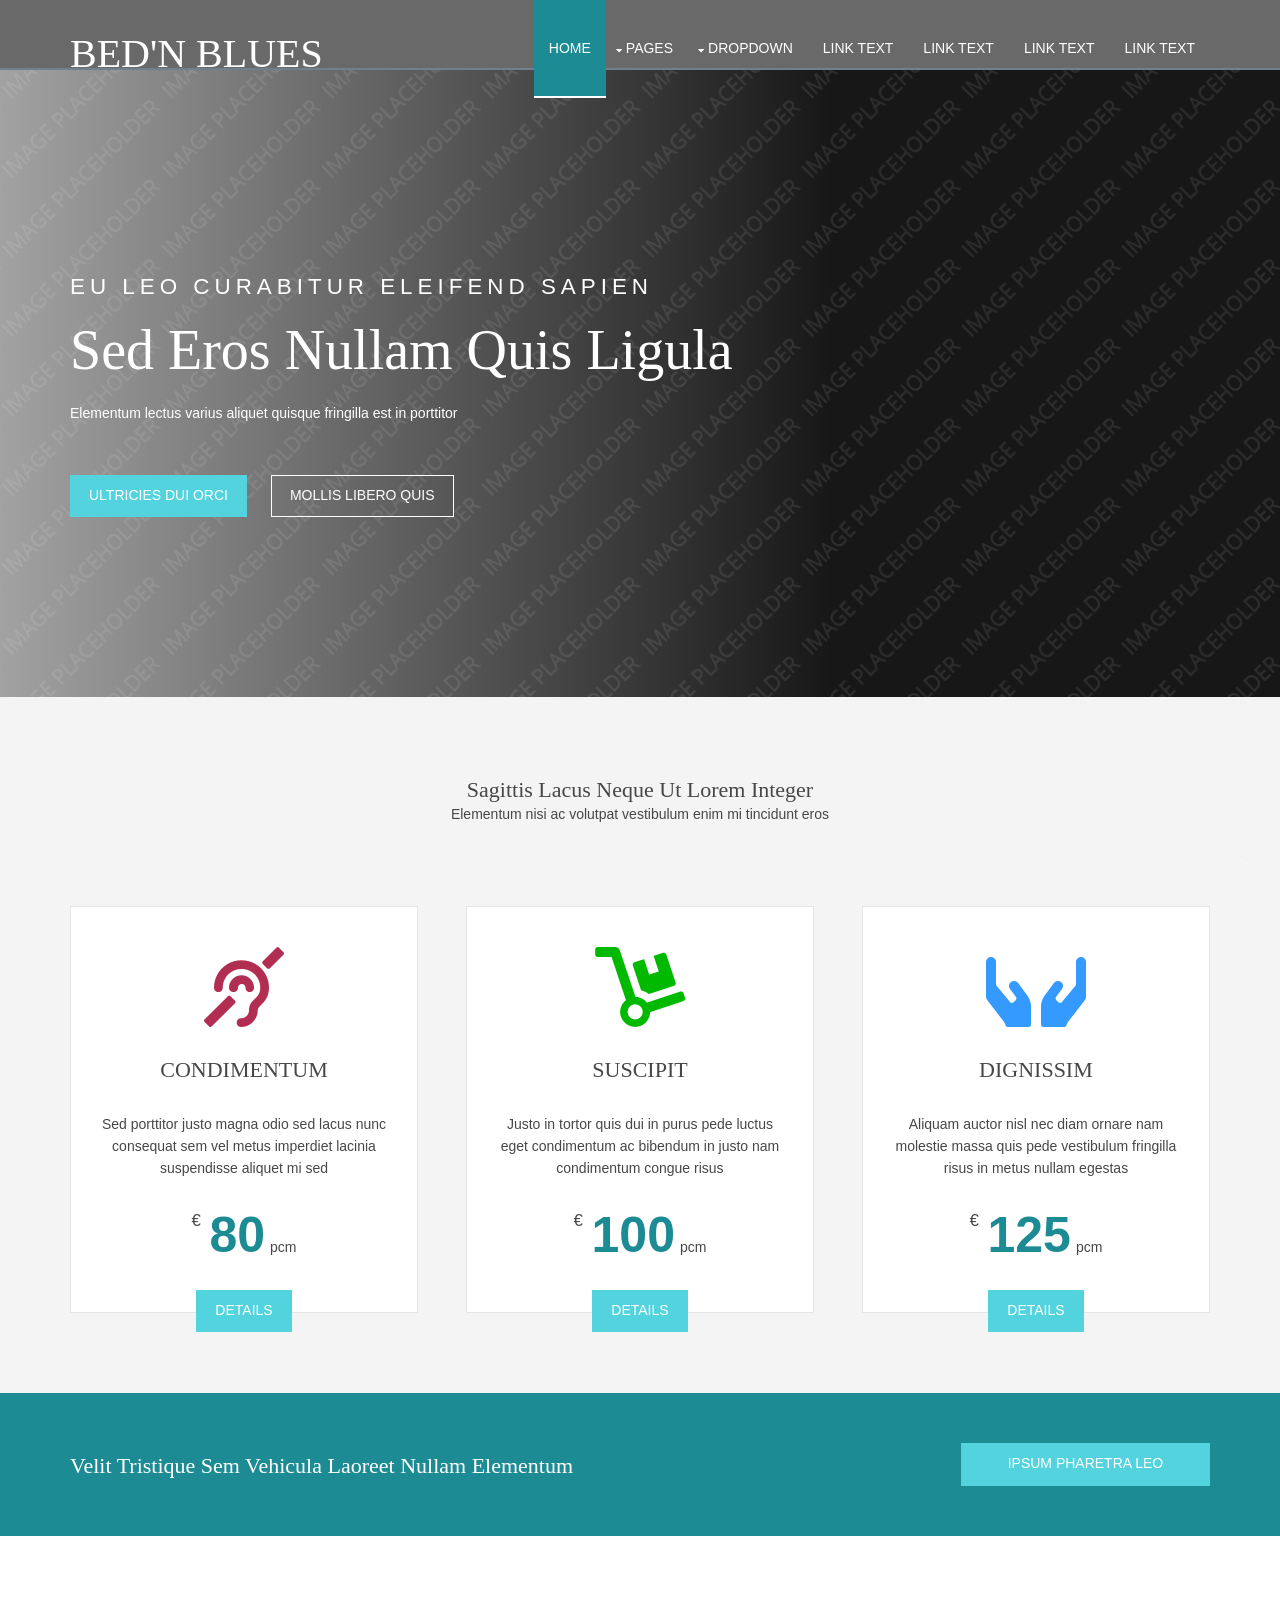
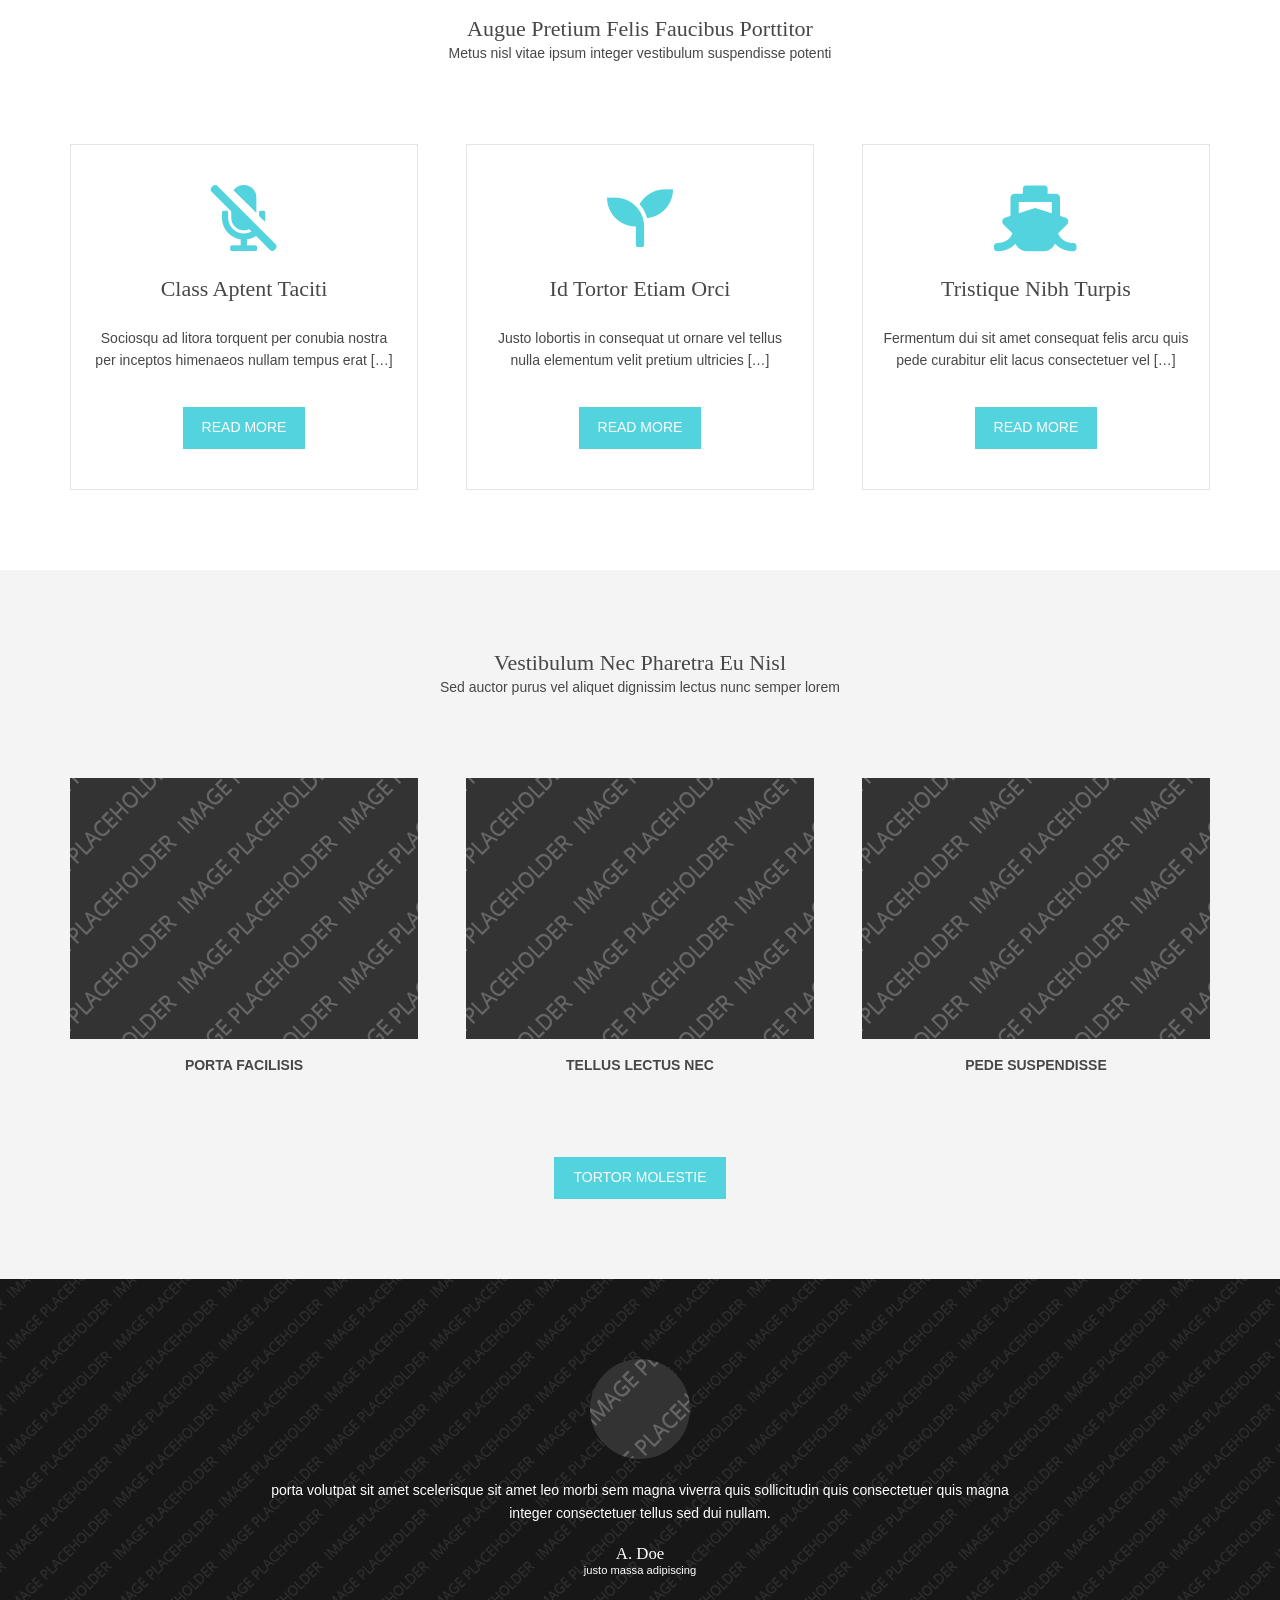
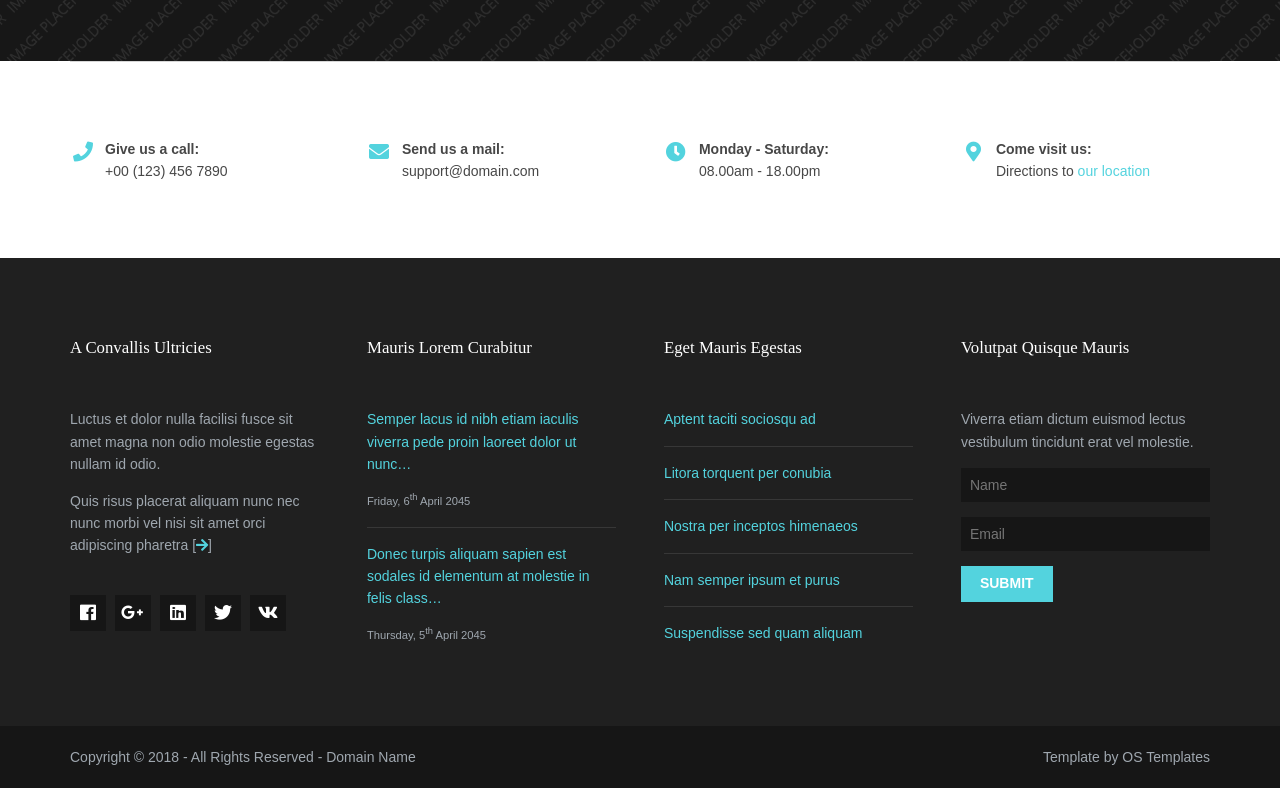
==== index.html @ 41de3b38 "website online zetten" ====
<!DOCTYPE html>
<!--
Template Name: Trealop
Author: <a href="https://www.os-templates.com/">OS Templates</a>
Author URI: https://www.os-templates.com/
Copyright: OS-Templates.com
Licence: Free to use under our free template licence terms
Licence URI: https://www.os-templates.com/template-terms
-->
<html lang="">
<!-- To declare your language - read more here: https://www.w3.org/International/questions/qa-html-language-declarations -->
<head>
<title>Bed'N Blues</title>
<meta charset="utf-8">
<meta name="viewport" content="width=device-width, initial-scale=1.0, maximum-scale=1.0, user-scalable=no">
<link href="layout/styles/layout.css" rel="stylesheet" type="text/css" media="all">
</head>
<body id="top">
  
  
<div class="wrapper row1">
  <header id="header" class="hoc clear">
    <div id="logo" class="fl_left"> 
      <!-- ################################################################################################ -->
      <h1><a href="index.html">Bed'N Blues</a></h1>
      <!-- ################################################################################################ -->
    </div>
    <nav id="mainav" class="fl_right"> 
      <!-- ################################################################################################ -->
      <ul class="clear">
        <li class="active"><a href="index.html">Home</a></li>
        <li><a class="drop" href="#">Pages</a>
          <ul>
            <li><a href="pages/gallery.html">Gallery</a></li>
            <li><a href="pages/full-width.html">Full Width</a></li>
            <li><a href="pages/sidebar-left.html">Sidebar Left</a></li>
            <li><a href="pages/sidebar-right.html">Sidebar Right</a></li>
            <li><a href="pages/basic-grid.html">Basic Grid</a></li>
            <li><a href="pages/font-icons.html">Font Icons</a></li>
          </ul>
        </li>
        <li><a class="drop" href="#">Dropdown</a>
          <ul>
            <li><a href="#">Level 2</a></li>
            <li><a class="drop" href="#">Level 2 + Drop</a>
              <ul>
                <li><a href="#">Level 3</a></li>
                <li><a href="#">Level 3</a></li>
                <li><a href="#">Level 3</a></li>
              </ul>
            </li>
            <li><a href="#">Level 2</a></li>
          </ul>
        </li>
        <li><a href="#">Link Text</a></li>
        <li><a href="#">Link Text</a></li>
        <li><a href="#">Link Text</a></li>
        <li><a href="#">Link Text</a></li>
      </ul>
      <!-- ################################################################################################ -->
    </nav>
  </header>
</div>
<!-- ################################################################################################ -->
<!-- ################################################################################################ -->
<!-- ################################################################################################ -->
<div class="wrapper bgded overlay gradient" style="background-image:url('images/demo/backgrounds/01.png');">
  <div id="pageintro" class="hoc clear"> 
    <!-- ################################################################################################ -->
    <article>
      <p>Eu leo curabitur eleifend sapien</p>
      <h3 class="heading">Sed eros nullam quis ligula</h3>
      <p>Elementum lectus varius aliquet quisque fringilla est in porttitor</p>
      <footer>
        <ul class="nospace inline pushright">
          <li><a class="btn" href="#">Ultricies dui orci</a></li>
          <li><a class="btn inverse" href="#">Mollis libero quis</a></li>
        </ul>
      </footer>
    </article>
    <!-- ################################################################################################ -->
  </div>
</div>
<!-- ################################################################################################ -->
<!-- ################################################################################################ -->
<!-- ################################################################################################ -->
<div class="wrapper row2">
  <section class="hoc container clear"> 
    <!-- ################################################################################################ -->
    <div class="sectiontitle">
      <h6 class="heading">Sagittis lacus neque ut lorem integer</h6>
      <p>Elementum nisi ac volutpat vestibulum enim mi tincidunt eros</p>
    </div>
    <ul class="nospace group prices">
      <li class="one_third">
        <article><i class="fas fa-deaf red"></i>
          <h6 class="heading">Condimentum</h6>
          <p>Sed porttitor justo magna odio sed lacus nunc consequat sem vel metus imperdiet lacinia suspendisse aliquet mi sed</p>
          <p><sup>&euro;</sup><strong>80</strong><em>pcm</em></p>
          <footer><a class="btn" href="#">Details</a></footer>
        </article>
      </li>
      <li class="one_third">
        <article><i class="fas fa-dolly green"></i>
          <h6 class="heading">Suscipit</h6>
          <p>Justo in tortor quis dui in purus pede luctus eget condimentum ac bibendum in justo nam condimentum congue risus</p>
          <p><sup>&euro;</sup><strong>100</strong><em>pcm</em></p>
          <footer><a class="btn" href="#">Details</a></footer>
        </article>
      </li>
      <li class="one_third">
        <article><i class="fas fa-hands blue"></i>
          <h6 class="heading">Dignissim</h6>
          <p>Aliquam auctor nisl nec diam ornare nam molestie massa quis pede vestibulum fringilla risus in metus nullam egestas</p>
          <p><sup>&euro;</sup><strong>125</strong><em>pcm</em></p>
          <footer><a class="btn" href="#">Details</a></footer>
        </article>
      </li>
    </ul>
    <!-- ################################################################################################ -->
  </section>
</div>
<!-- ################################################################################################ -->
<!-- ################################################################################################ -->
<!-- ################################################################################################ -->
<div class="wrapper coloured">
  <article class="hoc cta clear"> 
    <!-- ################################################################################################ -->
    <h6 class="three_quarter first">Velit tristique sem vehicula laoreet nullam elementum</h6>
    <footer class="one_quarter"><a class="btn" href="#">Ipsum pharetra leo</a></footer>
    <!-- ################################################################################################ -->
  </article>
</div>
<!-- ################################################################################################ -->
<!-- ################################################################################################ -->
<!-- ################################################################################################ -->
<div class="wrapper row3">
  <main class="hoc container clear"> 
    <!-- main body -->
    <!-- ################################################################################################ -->
    <section id="introblocks">
      <div class="sectiontitle">
        <h6 class="heading">Augue pretium felis faucibus porttitor</h6>
        <p>Metus nisl vitae ipsum integer vestibulum suspendisse potenti</p>
      </div>
      <ul class="nospace group">
        <li class="one_third first">
          <article><a href="#"><i class="fas fa-microphone-slash"></i></a>
            <h6 class="heading">Class aptent taciti</h6>
            <p>Sociosqu ad litora torquent per conubia nostra per inceptos himenaeos nullam tempus erat [&hellip;]</p>
            <footer><a class="btn" href="#">Read More</a></footer>
          </article>
        </li>
        <li class="one_third">
          <article><a href="#"><i class="fas fa-seedling"></i></a>
            <h6 class="heading">Id tortor etiam orci</h6>
            <p>Justo lobortis in consequat ut ornare vel tellus nulla elementum velit pretium ultricies [&hellip;]</p>
            <footer><a class="btn" href="#">Read More</a></footer>
          </article>
        </li>
        <li class="one_third">
          <article><a href="#"><i class="fas fa-ship"></i></a>
            <h6 class="heading">Tristique nibh turpis</h6>
            <p>Fermentum dui sit amet consequat felis arcu quis pede curabitur elit lacus consectetuer vel [&hellip;]</p>
            <footer><a class="btn" href="#">Read More</a></footer>
          </article>
        </li>
      </ul>
    </section>
    <!-- ################################################################################################ -->
    <!-- / main body -->
    <div class="clear"></div>
  </main>
</div>
<!-- ################################################################################################ -->
<!-- ################################################################################################ -->
<!-- ################################################################################################ -->
<div class="wrapper row2">
  <section id="latest" class="hoc container clear"> 
    <!-- ################################################################################################ -->
    <div class="sectiontitle">
      <h6 class="heading">Vestibulum nec pharetra eu nisl</h6>
      <p>Sed auctor purus vel aliquet dignissim lectus nunc semper lorem</p>
    </div>
    <ul class="nospace group">
      <li class="one_third">
        <figure><a class="imgover" href="#"><img src="images/demo/348x261.png" alt=""></a>
          <figcaption>Porta facilisis</figcaption>
        </figure>
      </li>
      <li class="one_third">
        <figure><a class="imgover" href="#"><img src="images/demo/348x261.png" alt=""></a>
          <figcaption>Tellus lectus nec</figcaption>
        </figure>
      </li>
      <li class="one_third">
        <figure><a class="imgover" href="#"><img src="images/demo/348x261.png" alt=""></a>
          <figcaption>Pede suspendisse</figcaption>
        </figure>
      </li>
    </ul>
    <footer class="block center"><a class="btn" href="#">Tortor molestie</a></footer>
    <!-- ################################################################################################ -->
  </section>
</div>
<!-- ################################################################################################ -->
<!-- ################################################################################################ -->
<!-- ################################################################################################ -->
<div class="wrapper bgded overlay" style="background-image:url('images/demo/backgrounds/01.png');">
  <div class="hoc container testimonial clear"> 
    <!-- ################################################################################################ -->
    <article><img src="images/demo/100x100.png" alt="">
      <blockquote>porta volutpat sit amet scelerisque sit amet leo morbi sem magna viverra quis sollicitudin quis consectetuer quis magna integer consectetuer tellus sed dui nullam.</blockquote>
      <h6 class="heading font-x1">A. Doe</h6>
      <em>justo massa adipiscing</em></article>
    <!-- ################################################################################################ -->
  </div>
</div>
<!-- ################################################################################################ -->
<!-- ################################################################################################ -->
<!-- ################################################################################################ -->
<div class="wrapper row3">
  <section id="cta" class="hoc container clear"> 
    <!-- ################################################################################################ -->
    <ul class="nospace clear">
      <li class="one_quarter first">
        <div class="block clear"><a href="#"><i class="fas fa-phone"></i></a> <span><strong>Give us a call:</strong> +00 (123) 456 7890</span></div>
      </li>
      <li class="one_quarter">
        <div class="block clear"><a href="#"><i class="fas fa-envelope"></i></a> <span><strong>Send us a mail:</strong> support@domain.com</span></div>
      </li>
      <li class="one_quarter">
        <div class="block clear"><a href="#"><i class="fas fa-clock"></i></a> <span><strong> Monday - Saturday:</strong> 08.00am - 18.00pm</span></div>
      </li>
      <li class="one_quarter">
        <div class="block clear"><a href="#"><i class="fas fa-map-marker-alt"></i></a> <span><strong>Come visit us:</strong> Directions to <a href="#">our location</a></span></div>
      </li>
    </ul>
    <!-- ################################################################################################ -->
  </section>
</div>
<!-- ################################################################################################ -->
<!-- ################################################################################################ -->
<!-- ################################################################################################ -->
<div class="wrapper row4">
  <footer id="footer" class="hoc clear"> 
    <!-- ################################################################################################ -->
    <div class="one_quarter first">
      <h6 class="heading">A convallis ultricies</h6>
      <p>Luctus et dolor nulla facilisi fusce sit amet magna non odio molestie egestas nullam id odio.</p>
      <p class="btmspace-30">Quis risus placerat aliquam nunc nec nunc morbi vel nisi sit amet orci adipiscing pharetra [<a href="#"><i class="fas fa-arrow-right"></i></a>]</p>
      <ul class="faico clear">
        <li><a class="faicon-facebook" href="#"><i class="fab fa-facebook"></i></a></li>
        <li><a class="faicon-google-plus" href="#"><i class="fab fa-google-plus-g"></i></a></li>
        <li><a class="faicon-linkedin" href="#"><i class="fab fa-linkedin"></i></a></li>
        <li><a class="faicon-twitter" href="#"><i class="fab fa-twitter"></i></a></li>
        <li><a class="faicon-vk" href="#"><i class="fab fa-vk"></i></a></li>
      </ul>
    </div>
    <div class="one_quarter">
      <h6 class="heading">Mauris lorem curabitur</h6>
      <ul class="nospace linklist">
        <li>
          <article>
            <p class="nospace btmspace-10"><a href="#">Semper lacus id nibh etiam iaculis viverra pede proin laoreet dolor ut nunc&hellip;</a></p>
            <time class="block font-xs" datetime="2045-04-06">Friday, 6<sup>th</sup> April 2045</time>
          </article>
        </li>
        <li>
          <article>
            <p class="nospace btmspace-10"><a href="#">Donec turpis aliquam sapien est sodales id elementum at molestie in felis class&hellip;</a></p>
            <time class="block font-xs" datetime="2045-04-05">Thursday, 5<sup>th</sup> April 2045</time>
          </article>
        </li>
      </ul>
    </div>
    <div class="one_quarter">
      <h6 class="heading">Eget mauris egestas</h6>
      <ul class="nospace linklist">
        <li><a href="#">Aptent taciti sociosqu ad</a></li>
        <li><a href="#">Litora torquent per conubia</a></li>
        <li><a href="#">Nostra per inceptos himenaeos</a></li>
        <li><a href="#">Nam semper ipsum et purus</a></li>
        <li><a href="#">Suspendisse sed quam aliquam</a></li>
      </ul>
    </div>
    <div class="one_quarter">
      <h6 class="heading">Volutpat quisque mauris</h6>
      <p class="nospace btmspace-15">Viverra etiam dictum euismod lectus vestibulum tincidunt erat vel molestie.</p>
      <form method="post" action="#">
        <fieldset>
          <legend>Newsletter:</legend>
          <input class="btmspace-15" type="text" value="" placeholder="Name">
          <input class="btmspace-15" type="text" value="" placeholder="Email">
          <button type="submit" value="submit">Submit</button>
        </fieldset>
      </form>
    </div>
    <!-- ################################################################################################ -->
  </footer>
</div>
<!-- ################################################################################################ -->
<!-- ################################################################################################ -->
<!-- ################################################################################################ -->
<div class="wrapper row5">
  <div id="copyright" class="hoc clear"> 
    <!-- ################################################################################################ -->
    <p class="fl_left">Copyright &copy; 2018 - All Rights Reserved - <a href="#">Domain Name</a></p>
    <p class="fl_right">Template by <a target="_blank" href="https://www.os-templates.com/" title="Free Website Templates">OS Templates</a></p>
    <!-- ################################################################################################ -->
  </div>
</div>
<!-- ################################################################################################ -->
<!-- ################################################################################################ -->
<!-- ################################################################################################ -->
<a id="backtotop" href="#top"><i class="fas fa-chevron-up"></i></a>
<!-- JAVASCRIPTS -->
<script src="layout/scripts/jquery.min.js"></script>
<script src="layout/scripts/jquery.backtotop.js"></script>
<script src="layout/scripts/jquery.mobilemenu.js"></script>
</body>
</html>
---- layout/styles/layout.css ----
@charset "utf-8";
/*
Template Name: Trealop
Author: <a href="https://www.os-templates.com/">OS Templates</a>
Author URI: https://www.os-templates.com/
Copyright: OS-Templates.com
Licence: Free to use under our free template licence terms
Licence URI: https://www.os-templates.com/template-terms
File: Layout CSS
*/

@import url("fontawesome-free/css/fontawesome-all.min.css");
@import url("framework.css");

/* Rows
--------------------------------------------------------------------------------------------------------------- */
.row0, .row0 a{}
.row1{border-bottom:2px solid;
height: 70px;
background-color: sienna;
}

.row2, .row2 a{}
.row3, .row3 a{}
.row4, .row4 a{}
.row5, .row5 a{}


/* Top Bar
--------------------------------------------------------------------------------------------------------------- */
#topbar{padding:15px 0; text-transform:uppercase;}

#topbar ul li{display:inline-block; margin-right:15px;}
#topbar ul li:last-child{margin-right:0; padding-right:0; border-right:none;}
#topbar i{line-height:normal;}

/* Search Form */
#topbar #searchform{position:relative; line-height:1; z-index:9999;}
#topbar #searchform::after{display:block; height:18px; line-height:18px; padding:0; font-family:"Font Awesome\ 5 Free"; font-weight:900; content:"\f002"/* fa-search */;}
#topbar #searchform:hover::after, #topbar #searchform button{cursor:pointer;}
#topbar #searchform > div{position:absolute; top:18px; right:0; width:280px; visibility:hidden; opacity:0/* Required for transition effect */;}
#topbar #searchform:hover > div{visibility:visible; opacity:1/* Required for transition effect */;}
#topbar #searchform form{display:block; position:relative;}
#topbar #searchform form *{border:none;}
#topbar #searchform input{display:block; width:100%; height:36px; padding:8px 40px 8px 10px; font-size:1rem;}
#topbar #searchform ::placeholder{text-transform:capitalize;}
#topbar #searchform button{display:block; position:absolute; top:3px; right:2px; height:30px; font-size:16px; line-height:1;}


/* Header
--------------------------------------------------------------------------------------------------------------- */
#header{}

#header #logo{margin:30px 0 0 0;}
#header #logo h1{margin:0; padding:0; font-size:40px; text-transform:uppercase;}


/* Page Intro
--------------------------------------------------------------------------------------------------------------- */
#pageintro{padding:180px 0;}

#pageintro article{display:inline-block; max-width:75%;}
#pageintro .heading{margin-bottom:20px; font-size:4rem;}
#pageintro p:first-of-type{margin:0 0 20px 0; text-transform:uppercase; font-size:1.6rem; letter-spacing:5px;}
#pageintro footer{margin-top:50px;}


/* Content Area
--------------------------------------------------------------------------------------------------------------- */
.container{padding:80px 0;}

/* Content */
.container .content{}

.sectiontitle{display:block; max-width:55%; margin:0 auto 80px; text-align:center;}
.sectiontitle *{margin:0;}

/* Prices */
.prices{}
.prices li{margin-bottom:50px;}/* Default 30px, but must compensate for the 20px negative footer margin */
.prices li:nth-last-child(-n+3){margin-bottom:0;}/* Removes bottom margin from the last three items - margin is restored in the media queries when items stack */
.prices li:nth-child(3n+1){margin-left:0; clear:left;}/* Removes the need to add class="first" */
.prices li article{display:block; position:relative; padding:40px 25px; border:1px solid; text-align:center;}/* Uses the one_third width in pixels */
.prices li article *{margin:0 0 30px 0;}
.prices li article i{display:inline-block; font-size:80px;}
.prices li article .heading{text-transform:uppercase;}
.prices li article p{}
.prices li article p:last-of-type{display:inline-block; position:relative; padding-left:18px; font-weight:400;}
.prices li article p:last-of-type *{margin:0; line-height:1;}
.prices li article p:last-of-type sup{position:absolute; top:3px; left:0; font-size:1.2rem;}
.prices li article p:last-of-type strong{margin-right:5px; font-size:50px;}
.prices li article p:last-of-type em{font-style:normal;}
.prices li article footer{margin:0 0 -60px 0; padding:0;}
.prices li article footer a{margin-bottom:0;}

/* Testimonial */
.testimonial{}
.testimonial article{max-width:65%; margin:0 auto; text-align:center;}
.testimonial article *{margin:0; padding:0;}
.testimonial article img{margin-bottom:20px; border-radius:50%;}
.testimonial article blockquote{margin-bottom:20px;}
.testimonial article .heading{}
.testimonial article em{display:block; margin-top:-5px; font-size:.8rem; font-style:normal;}

/* Comments */
#comments ul{margin:0 0 40px 0; padding:0; list-style:none;}
#comments li{margin:0 0 10px 0; padding:15px;}
#comments .avatar{float:right; margin:0 0 10px 10px; padding:3px; border:1px solid;}
#comments address{font-weight:bold;}
#comments time{font-size:smaller;}
#comments .comcont{display:block; margin:0; padding:0;}
#comments .comcont p{margin:10px 5px 10px 0; padding:0;}

#comments form{display:block; width:100%;}
#comments input, #comments textarea{width:100%; padding:10px; border:1px solid;}
#comments textarea{overflow:auto;}
#comments div{margin-bottom:15px;}
#comments input[type="submit"], #comments input[type="reset"]{display:inline-block; width:auto; min-width:150px; margin:0; padding:8px 5px; cursor:pointer;}

/* Sidebar */
.container .sidebar{}

.sidebar .sdb_holder{margin-bottom:50px;}
.sidebar .sdb_holder:last-child{margin-bottom:0;}


/* Click to Action
--------------------------------------------------------------------------------------------------------------- */
.cta{padding:50px 0;}
.cta > :first-child{margin-top:10px;}
.cta > :last-child{margin-bottom:0;}/* Used when elements stack in smaller viewports */

.cta footer{text-align:center;}
.cta footer a{display:block;}


/* Introblocks
--------------------------------------------------------------------------------------------------------------- */
#introblocks{}

#introblocks > li:last-child{margin-bottom:0;}/* Used when elements stack in small viewports */
#introblocks article{display:block; padding:40px 20px; border:1px solid; text-align:center;}
#introblocks article *{margin:0 0 25px 0;}
#introblocks article .btn{margin:10px 0 0 0;}
#introblocks article > :last-child{margin-bottom:0;}
#introblocks article i{display:inline-block; font-size:66px;}


/* Latest
--------------------------------------------------------------------------------------------------------------- */
#latest{}

#latest ul{margin-bottom:80px;}
#latest ul li{margin-bottom:30px;}
#latest ul li:nth-last-child(-n+3){margin-bottom:0;}/* Removes bottom margin from the last three items - margin is restored in the media queries when items stack */
#latest ul li:nth-child(3n+1){margin-left:0; clear:left;}/* Removes the need to add class="first" */
#latest ul li figure{position:relative; max-width:348px;}/* Uses the one_third width in pixels */
#latest ul li figure figcaption{display:block; text-align:center; padding:15px 0 0 0; font-weight:700; text-transform:uppercase;}
#latest ul li figure figcaption *{margin:0;}


/* CTA - Click to Action
--------------------------------------------------------------------------------------------------------------- */
#cta{border-top:1px solid;}

#cta ul{}
#cta ul li{}
#cta ul li div{position:relative; min-height:30px; padding:0 0 0 35px; line-height:1;}
#cta ul li div i{position:absolute; top:0; left:0; width:25px; height:23px; font-size:20px; text-align:center;}
#cta ul li div span{display:block;}
#cta ul li div strong{display:block; margin:0 0 8px 0;}


/* Footer
--------------------------------------------------------------------------------------------------------------- */
#footer{padding:80px 0;}

#footer .heading{margin-bottom:50px; font-size:1.2rem;}

#footer .linklist li{display:block; margin-bottom:15px; padding:0 0 15px 0; border-bottom:1px solid;}
#footer .linklist li:last-child{margin:0; padding:0; border:none;}
#footer .linklist li::before, #footer .linklist li::after{display:table; content:"";}
#footer .linklist li, #footer .linklist li::after{clear:both;}

#footer input, #footer button{border:1px solid;}
#footer input{display:block; width:100%; padding:8px;}
#footer button{padding:8px 18px 10px; text-transform:uppercase; font-weight:700; cursor:pointer;}

/* Copyright
--------------------------------------------------------------------------------------------------------------- */
#copyright{padding:20px 0;}
#copyright *{margin:0; padding:0;}


/* Transition Fade
This gives a smooth transition to "ALL" elements used in the layout - other than the navigation form used in mobile devices
If you don't want it to fade all elements, you have to list the ones you want to be faded individually
Delete it completely to stop fading
--------------------------------------------------------------------------------------------------------------- */
*, *::before, *::after{transition:all .3s ease-in-out;}
#mainav form *{transition:none !important;}


/* ------------------------------------------------------------------------------------------------------------ */
/* ------------------------------------------------------------------------------------------------------------ */
/* ------------------------------------------------------------------------------------------------------------ */
/* ------------------------------------------------------------------------------------------------------------ */
/* ------------------------------------------------------------------------------------------------------------ */


/* Navigation
--------------------------------------------------------------------------------------------------------------- */
nav ul, nav ol{margin:0; padding:0; list-style:none;}

#mainav, #breadcrumb, .sidebar nav{line-height:normal;}
#mainav .drop::after, #mainav li li .drop::after, #breadcrumb li a::after, .sidebar nav a::after{position:absolute; font-family:"Font Awesome\ 5 Free"; font-weight:900; font-size:10px; line-height:10px;}

/* Top Navigation */
#mainav{position:relative; margin-bottom:-2px; z-index:999;}
#mainav ul{text-transform:uppercase;}
#mainav ul ul{position:absolute; width:180px; text-transform:none;}
#mainav ul ul ul{left:180px; top:0;}
#mainav li{display:block; position:relative; float:left; margin:0; padding:0;}
#mainav li:last-child{margin-right:0;}
#mainav li li{width:100%; margin:0;}
#mainav li a{display:block; padding:40px 15px; border-bottom:2px solid;}
#mainav li li a{border-width:0 0 1px 0;}
#mainav .drop{padding-left:20px;}
#mainav li li a, #mainav li li .drop{display:block; margin:0; padding:10px 15px;}
#mainav .drop::after, #mainav li li .drop::after{content:"\f0d7";}
#mainav .drop::after{top:45px; left:10px;}
#mainav li li .drop::after{top:15px; left:5px;}
#mainav ul ul{visibility:hidden; opacity:0;}
#mainav ul li:hover > ul{visibility:visible; opacity:1;}

#mainav form{display:none; width:100%; margin:0; padding:0;}
#mainav form select, #mainav form select option{display:block; cursor:pointer; outline:none;}
#mainav form select{width:100%; padding:5px; border:none;}
#mainav form select option{margin:5px; padding:0; border:none;}

/* Breadcrumb */
#breadcrumb{padding:150px 0 30px;}
#breadcrumb ul{margin:0; padding:0; list-style:none; text-transform:uppercase;}
#breadcrumb li{display:inline-block; margin:0 6px 0 0; padding:0;}
#breadcrumb li a{display:block; position:relative; margin:0; padding:0 12px 0 0; font-size:12px;}
#breadcrumb li a::after{top:4px; right:0; content:"\f0da";}
#breadcrumb li:last-child a{margin:0; padding:0;}
#breadcrumb li:last-child a::after{display:none;}
#breadcrumb .heading{margin:0; font-size:2rem;}

/* Sidebar Navigation */
.sidebar nav{display:block; width:100%;}
.sidebar nav li{margin:0 0 3px 0; padding:0;}
.sidebar nav a{display:block; position:relative; margin:0; padding:5px 10px 5px 15px; text-decoration:none; border:solid; border-width:0 0 1px 0;}
.sidebar nav a::after{top:10px; left:5px; content:"\f0da";}
.sidebar nav ul ul a{padding-left:35px;}
.sidebar nav ul ul a::after{left:25px;}
.sidebar nav ul ul ul a{padding-left:55px;}
.sidebar nav ul ul ul a::after{left:45px;}

/* Pagination */
.pagination{display:block; width:100%; text-align:center; clear:both;}
.pagination li{display:inline-block; margin:0 2px 0 0;}
.pagination li:last-child{margin-right:0;}
.pagination a, .pagination strong{display:block; padding:8px 11px; border:1px solid; background-clip:padding-box; font-weight:normal;}

/* Back to Top */
#backtotop{z-index:999; display:inline-block; position:fixed; visibility:hidden; bottom:20px; right:20px; width:36px; height:36px; line-height:36px; font-size:16px; text-align:center; opacity:.2;}
#backtotop i{display:block; width:100%; height:100%; line-height:inherit;}
#backtotop.visible{visibility:visible; opacity:.5;}
#backtotop:hover{opacity:1;}


/* Tables
--------------------------------------------------------------------------------------------------------------- */
table, th, td{border:1px solid; border-collapse:collapse; vertical-align:top;}
table, th{table-layout:auto;}
table{width:100%; margin-bottom:15px;}
th, td{padding:5px 8px;}
td{border-width:0 1px;}


/* Gallery
--------------------------------------------------------------------------------------------------------------- */
#gallery{display:block; width:100%; margin-bottom:50px;}
#gallery figure figcaption{display:block; width:100%; clear:both;}
#gallery li{margin-bottom:30px;}


/* Font Awesome Social Icons
--------------------------------------------------------------------------------------------------------------- */
.faico{margin:0; padding:0; list-style:none;}
.faico li{display:inline-block; margin:8px 5px 0 0; padding:0; line-height:normal;}
.faico li:last-child{margin-right:0;}
.faico a{display:inline-block; width:36px; height:36px; line-height:36px; font-size:18px; text-align:center;}

.faico a{color:#FFFFFF; background-color:#161616;}
.faico a:hover{}

.faicon-dribble:hover{background-color:#EA4C89;}
.faicon-facebook:hover{background-color:#3B5998;}
.faicon-google-plus:hover{background-color:#DB4A39;}
.faicon-linkedin:hover{background-color:#0E76A8;}
.faicon-twitter:hover{background-color:#00ACEE;}
.faicon-vk:hover{background-color:#4E658E;}


/* ------------------------------------------------------------------------------------------------------------ */
/* ------------------------------------------------------------------------------------------------------------ */
/* ------------------------------------------------------------------------------------------------------------ */
/* ------------------------------------------------------------------------------------------------------------ */
/* ------------------------------------------------------------------------------------------------------------ */


/* Colours
--------------------------------------------------------------------------------------------------------------- */
body{color:#474747; background-color:#FFFFFF;}
a{color:#53D3DE;}
a:active, a:focus{background:transparent;}/* IE10 + 11 Bugfix - prevents grey background */
hr, .borderedbox{border-color:#D7D7D7;}
label span{color:#FF0000; background-color:inherit;}
input:focus, textarea:focus, *:required:focus{border-color:#53D3DE;}

.overlay{color:#FFFFFF; background-color:inherit;}
.overlay::after{color:inherit; background-color:rgba(0,0,0,.55);}
.overlay.gradient::before{background:linear-gradient(90deg,rgba(255,255,255,.6) 0%,transparent 100%);}
.overlay.light{color:#474747;}
.overlay.light::after{background-color:rgba(255,255,255,.7);}

.btn, .btn.inverse:hover{color:#FFFFFF; background-color:#53D3DE; border-color:#53D3DE;}
.btn:hover, .btn.inverse{color:inherit; background-color:transparent; border-color:inherit;}

.imgover:hover::before{background:rgba(255,255,255,.7);}
.imgover, .imgover:hover::after{color:#53D3DE;}


/* Rows */
.row0{color:#474747; background-color:#F4F4F4;}
.row1{color:#FFFFFF; background-color:dimgrey; border-color:slategray;}
.row2{color:#474747; background-color:#F4F4F4;}
.row3{color:#474747; background-color:#FFFFFF;}
.row4{color:#9FA7AF; background-color:#202020;}
.row5, .row5 a{color:#9FA7AF; background-color:#161616;}

.coloured{color:#FFFFFF; background-color:#1D8B94;}


/* Top Bar */
#topbar #searchform{color:#53D3DE;}
#topbar #searchform:hover{}
#topbar #searchform input{color:#FFFFFF; background:#1D8B94;}
#topbar #searchform button{color:#FFFFFF; background:transparent;}


/* Header */
#header #logo h1 a{color:inherit;}


/* Page Intro */
#pageintro{color:#FFFFFF;}


/* Content Area */
.prices li article{background-color:#FFFFFF; border-color:rgba(0,0,0,.1);}
.prices li article:hover, .prices li article:hover .btn, .prices .btn:hover{color:inherit; background-color:#FFFFFF; border-color:#53D3DE;}
.prices li article p:last-of-type strong{color:#1D8B94;}

.red{color:#B12E52;}
.green{color:#00B900}
.blue{color:#359AFF}


/* Introblocks */
#introblocks article{border-color:rgba(0,0,0,.1);}
#introblocks article:hover{background-color:rgba(0,0,0,.02); border-color:#53D3DE;}


/* CTA - Click to Action */
#cta{border-color:#D7D7D7;}


/* Footer */
#footer .heading{color:#FFFFFF;}
#footer hr, #footer .borderedbox, #footer .linklist li{border-color:rgba(255,255,255,.1);}

#footer input, #footer button{border-color:transparent;}
#footer input{color:#9FA7AF; background-color:#161616;}
#footer input:focus{border-color:#53D3DE;}
#footer button{color:#FFFFFF; background-color:#53D3DE;}


/* Navigation */
#mainav{}
#mainav li a{color:inherit; border-color:transparent;}
#mainav .active a, #mainav a:hover, #mainav li:hover > a{color:#FFFFFF; background-color:#1D8B94; border-color:#FFFFFF;}
#mainav li li a, #mainav .active li a{color:#FFFFFF; background-color:rgba(83,211,222,.5);/* #53D3DE */ border-color:rgba(0,0,0,.6);}
#mainav li li:hover > a, #mainav .active .active > a{color:#FFFFFF; background-color:#1D8B94; border-color:rgba(0,0,0,.6);}
#mainav form select{color:#474747; background-color:#FFFFFF;}

#breadcrumb a{color:inherit; background-color:inherit;}
#breadcrumb li:last-child a{color:#53D3DE;}

.container .sidebar nav a{color:inherit; border-color:#D7D7D7;}
.container .sidebar nav a:hover{color:#53D3DE;}

.pagination a, .pagination strong{border-color:#D7D7D7;}
.pagination .current *{color:#FFFFFF; background-color:#53D3DE;}

#backtotop{color:#FFFFFF; background-color:#53D3DE;}


/* Tables + Comments */
table, th, td, #comments .avatar, #comments input, #comments textarea{border-color:#D7D7D7;}
#comments input:focus, #comments textarea:focus, #comments *:required:focus{border-color:#53D3DE;}
th{color:#FFFFFF; background-color:#373737;}
tr, #comments li, #comments input[type="submit"], #comments input[type="reset"]{color:inherit; background-color:#FBFBFB;}
tr:nth-child(even), #comments li:nth-child(even){color:inherit; background-color:#F7F7F7;}
table a, #comments a{background-color:inherit;}


/* ------------------------------------------------------------------------------------------------------------ */
/* ------------------------------------------------------------------------------------------------------------ */
/* ------------------------------------------------------------------------------------------------------------ */
/* ------------------------------------------------------------------------------------------------------------ */
/* ------------------------------------------------------------------------------------------------------------ */


/* Media Queries
--------------------------------------------------------------------------------------------------------------- */
@-ms-viewport{width:device-width;}


/* Max Wrapper Width - Laptop, Desktop etc.
--------------------------------------------------------------------------------------------------------------- */
@media screen and (min-width:1140px){
	.hoc{max-width:1140px;}
}

@media screen and (min-width:978px) and (max-width:1140px){
	.hoc{max-width:95%;}
}


/* Mobile Devices
--------------------------------------------------------------------------------------------------------------- */
@media screen and (max-width:978px){
	.hoc{max-width:90%;}

	#topbar{}

	#header{padding:30px 0;}
	#header #logo{margin-top:0;}

	#mainav{}
	#mainav ul{display:none;}
	#mainav form{display:block; margin-top:8px;}

	#breadcrumb{}

	.container{}
	#comments input[type="reset"]{margin-top:10px;}
	.pagination li{display:inline-block; margin:0 5px 5px 0;}

	#footer{}

	#copyright{}
	#copyright p:first-of-type{margin-bottom:10px;}
}

@media screen and (max-width:750px){
	.imgl, .imgr{display:inline-block; float:none; margin:0 0 10px 0;}
	.fl_left, .fl_right{display:block; float:none;}
	.group .group > *:last-child, .clear .clear > *:last-child, .clear .group > *:last-child, .group .clear > *:last-child{margin-bottom:0;}/* Experimental - Needs more testing in different situations, stops double margin when stacking */
	.one_half, .one_third, .two_third, .one_quarter, .two_quarter, .three_quarter{display:block; float:none; width:auto; margin:0 0 30px 0; padding:0;}

	#topbar{}
	#topbar #searchform{display:none;}

	#header{text-align:center;}
	#header #logo{margin:0 0 15px 0;}

	#pageintro article{max-width:none;}
	#pageintro .heading{font-size:2rem;}
	#pageintro p:first-of-type{font-size:1rem;}

	.sectiontitle, .testimonial article{max-width:none;}
	.testimonial article{text-align:left;}

	.cta > :first-child{margin-top:0; text-align:center;}
	.cta footer a{display:inline-block;}

	.prices li:nth-last-child(-n+3){margin-bottom:50px;}
	#latest ul li:nth-last-child(-n+3){margin-bottom:30px;}

	#footer{padding-bottom:50px;}/* Not required, just looks a little better */
}


/* Other
--------------------------------------------------------------------------------------------------------------- */
@media screen and (max-width:650px){
	.scrollable{display:block; width:100%; margin:0 0 30px 0; padding:0 0 15px 0; overflow:auto; overflow-x:scroll;}
	.scrollable table{margin:0; padding:0; white-space:nowrap;}

	.inline li{display:block; margin-bottom:10px;}
	.pushright li{margin-right:0;}

	.font-x2{font-size:1.4rem;}
	.font-x3{font-size:1.6rem;}
}
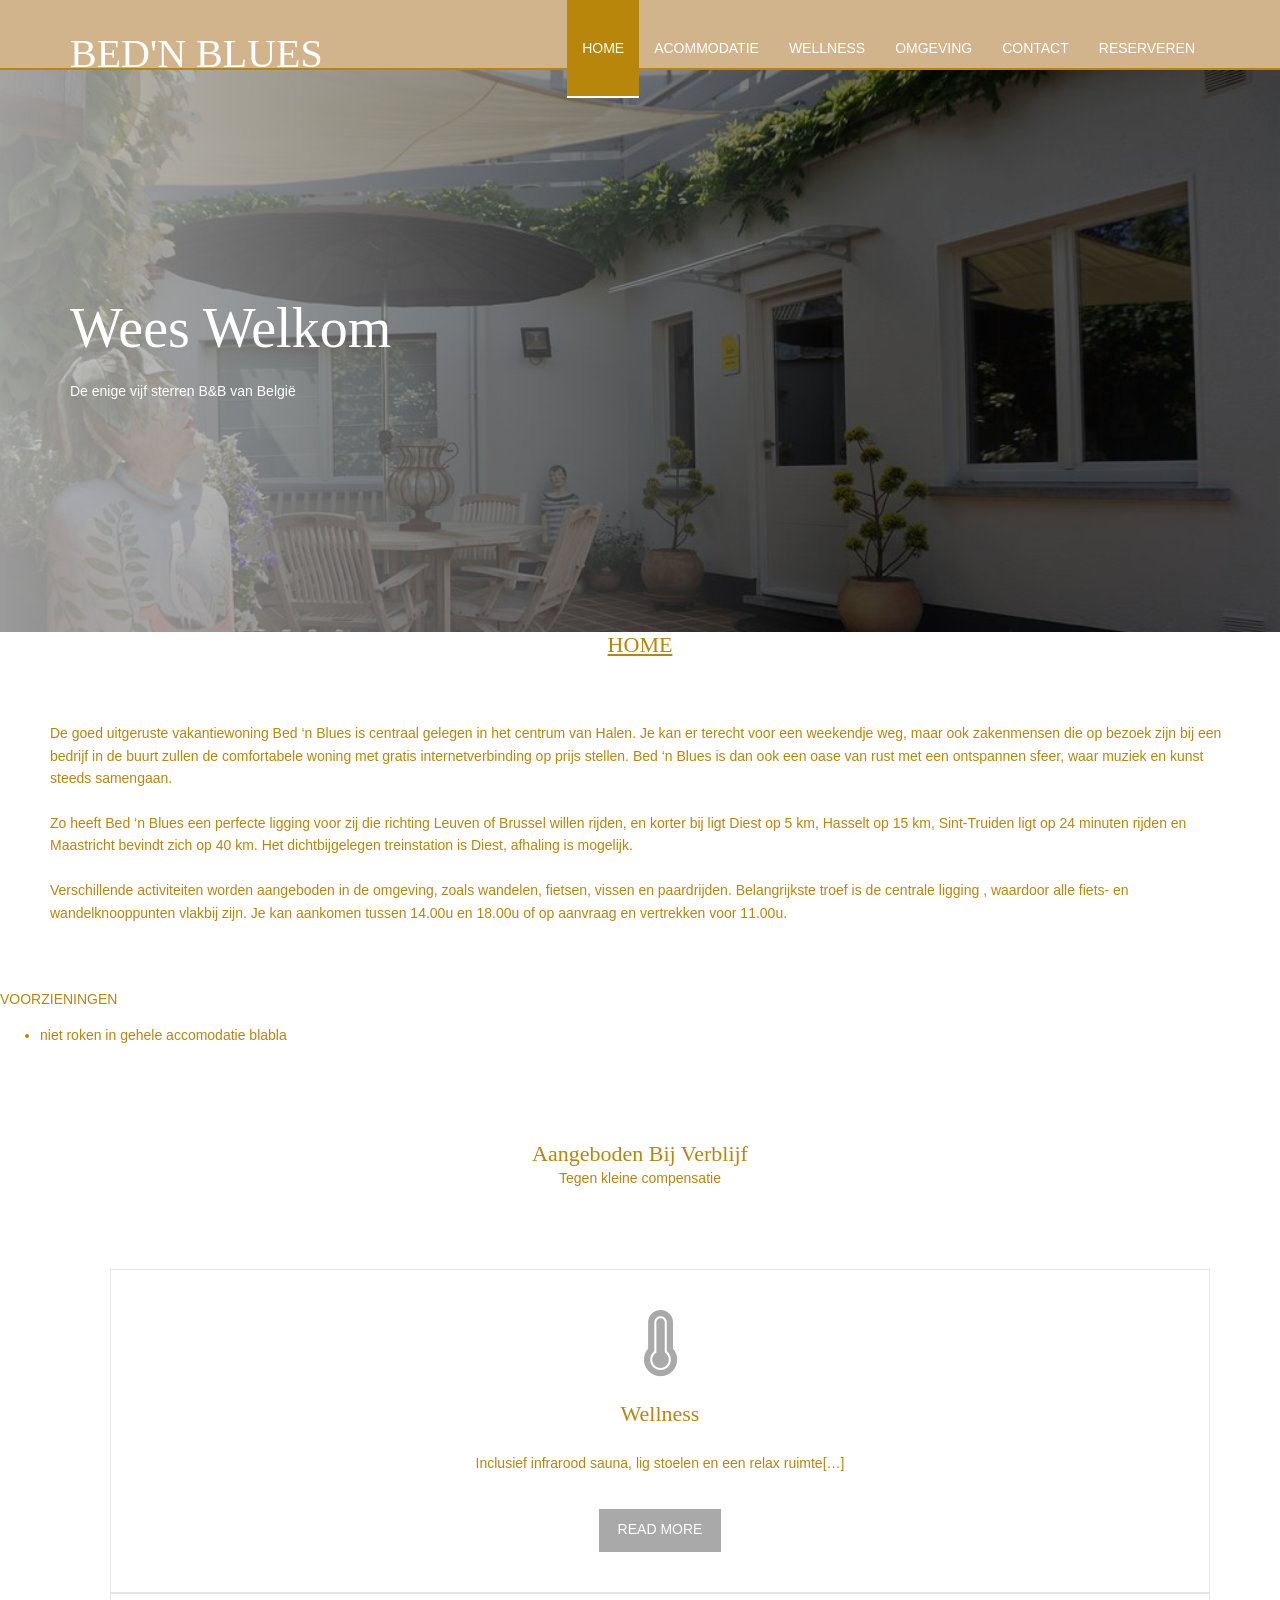
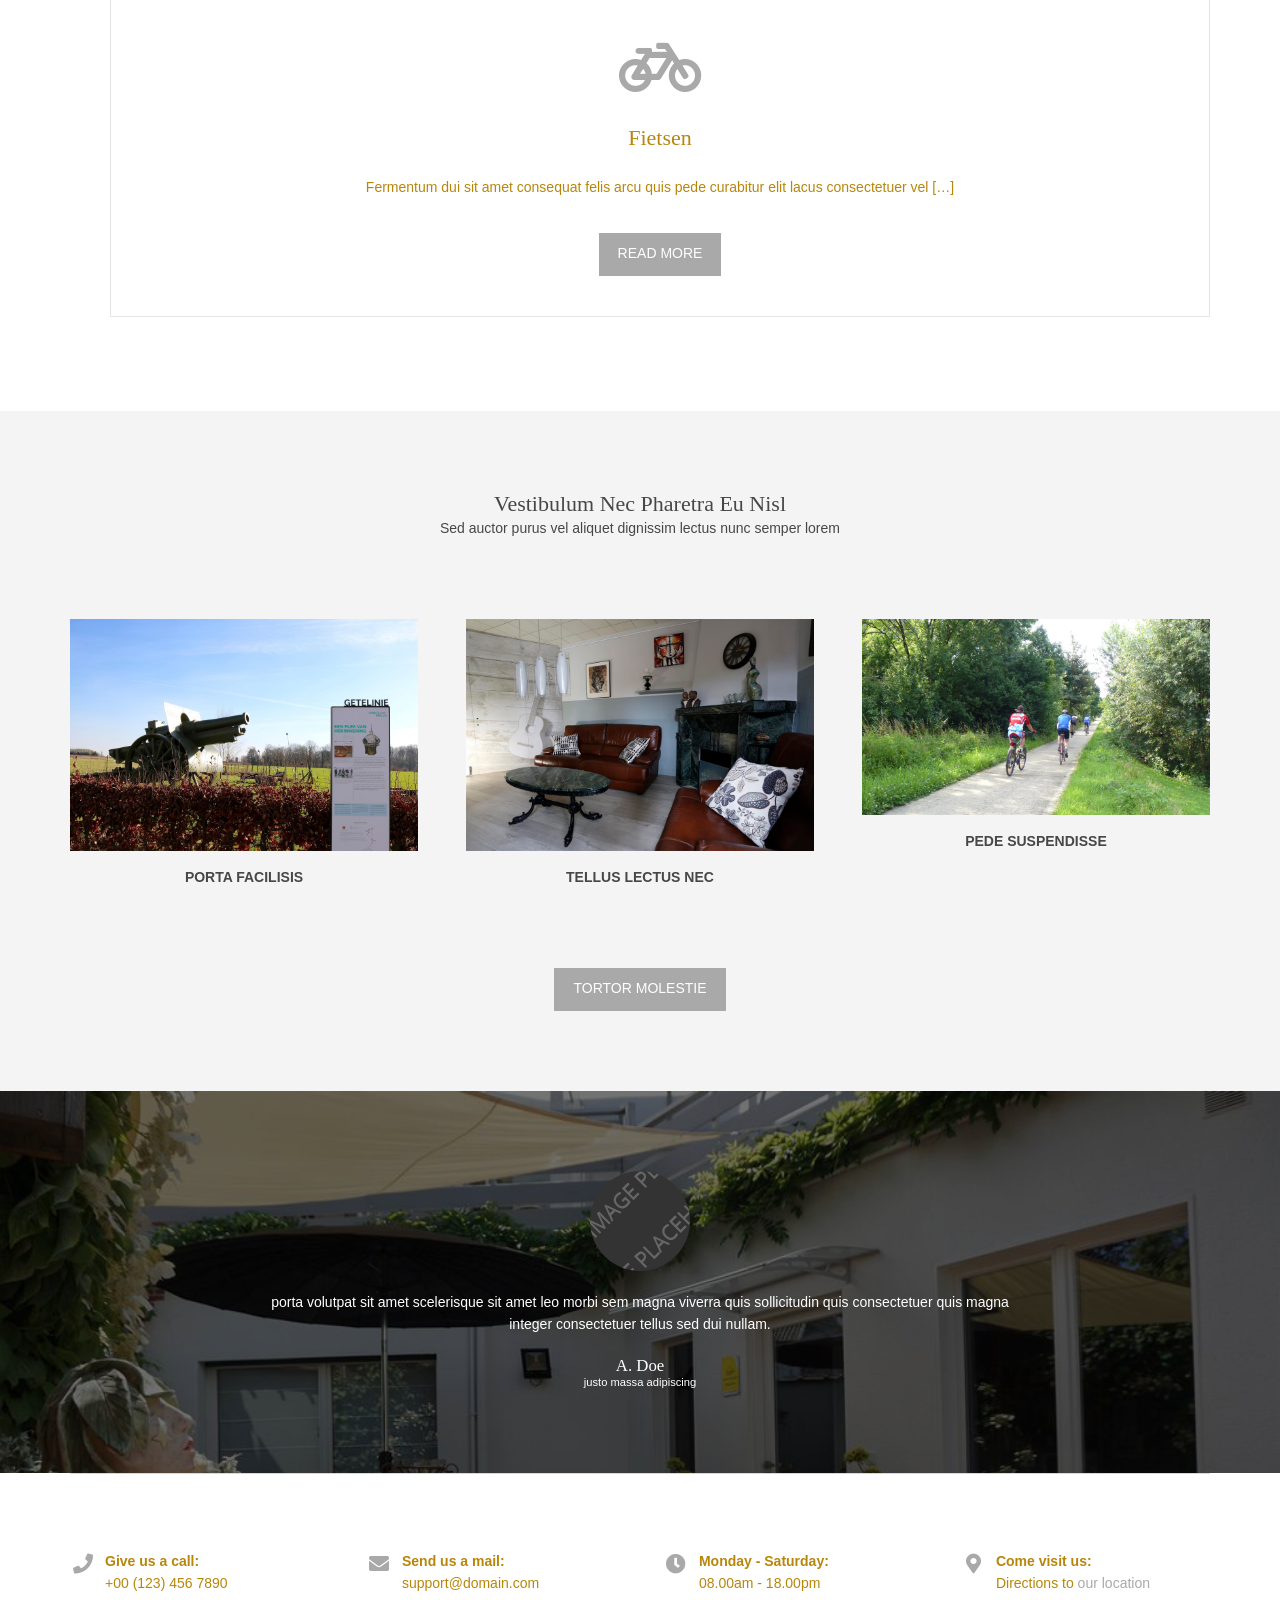
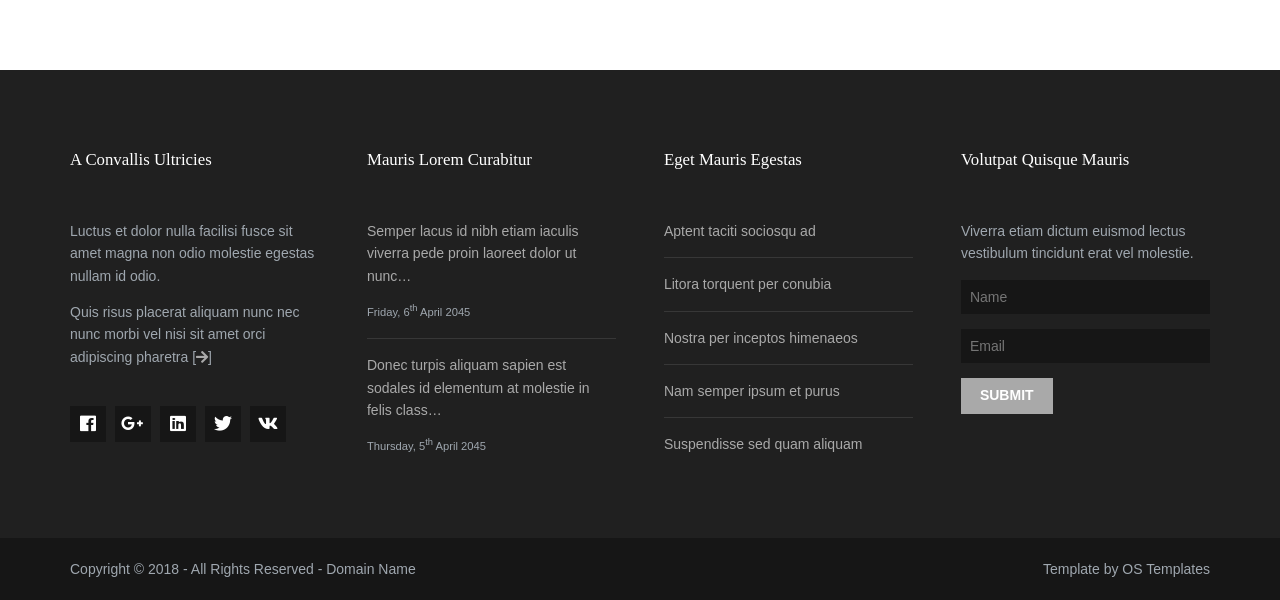
==== commit 554ea5a3: "website update" ====
--- a/index.html
+++ b/index.html
@@ -29,33 +29,16 @@
       <!-- ################################################################################################ -->
       <ul class="clear">
         <li class="active"><a href="index.html">Home</a></li>
-        <li><a class="drop" href="#">Pages</a>
-          <ul>
-            <li><a href="pages/gallery.html">Gallery</a></li>
-            <li><a href="pages/full-width.html">Full Width</a></li>
-            <li><a href="pages/sidebar-left.html">Sidebar Left</a></li>
-            <li><a href="pages/sidebar-right.html">Sidebar Right</a></li>
-            <li><a href="pages/basic-grid.html">Basic Grid</a></li>
-            <li><a href="pages/font-icons.html">Font Icons</a></li>
-          </ul>
-        </li>
-        <li><a class="drop" href="#">Dropdown</a>
-          <ul>
-            <li><a href="#">Level 2</a></li>
-            <li><a class="drop" href="#">Level 2 + Drop</a>
-              <ul>
-                <li><a href="#">Level 3</a></li>
-                <li><a href="#">Level 3</a></li>
-                <li><a href="#">Level 3</a></li>
-              </ul>
-            </li>
-            <li><a href="#">Level 2</a></li>
-          </ul>
-        </li>
-        <li><a href="#">Link Text</a></li>
-        <li><a href="#">Link Text</a></li>
-        <li><a href="#">Link Text</a></li>
-        <li><a href="#">Link Text</a></li>
+        <li><a  href="#">acommodatie</a>
+       
+        </li>
+        <li><a href="#">Wellness</a>
+         
+        </li>
+        <li><a href="#">omgeving</a></li>
+        <li><a href="#">contact</a></li>
+        <li><a href="#">reserveren</a></li>
+       
       </ul>
       <!-- ################################################################################################ -->
     </nav>
@@ -68,69 +51,52 @@
   <div id="pageintro" class="hoc clear"> 
     <!-- ################################################################################################ -->
     <article>
-      <p>Eu leo curabitur eleifend sapien</p>
-      <h3 class="heading">Sed eros nullam quis ligula</h3>
-      <p>Elementum lectus varius aliquet quisque fringilla est in porttitor</p>
+      <p></p>
+      <h3 class="heading">Wees welkom</h3>
+      <p>De enige vijf sterren B&B van België</p>
       <footer>
-        <ul class="nospace inline pushright">
-          <li><a class="btn" href="#">Ultricies dui orci</a></li>
-          <li><a class="btn inverse" href="#">Mollis libero quis</a></li>
-        </ul>
+       
       </footer>
     </article>
     <!-- ################################################################################################ -->
   </div>
 </div>
-<!-- ################################################################################################ -->
-<!-- ################################################################################################ -->
-<!-- ################################################################################################ -->
-<div class="wrapper row2">
-  <section class="hoc container clear"> 
-    <!-- ################################################################################################ -->
-    <div class="sectiontitle">
-      <h6 class="heading">Sagittis lacus neque ut lorem integer</h6>
-      <p>Elementum nisi ac volutpat vestibulum enim mi tincidunt eros</p>
-    </div>
-    <ul class="nospace group prices">
-      <li class="one_third">
-        <article><i class="fas fa-deaf red"></i>
-          <h6 class="heading">Condimentum</h6>
-          <p>Sed porttitor justo magna odio sed lacus nunc consequat sem vel metus imperdiet lacinia suspendisse aliquet mi sed</p>
-          <p><sup>&euro;</sup><strong>80</strong><em>pcm</em></p>
-          <footer><a class="btn" href="#">Details</a></footer>
-        </article>
-      </li>
-      <li class="one_third">
-        <article><i class="fas fa-dolly green"></i>
-          <h6 class="heading">Suscipit</h6>
-          <p>Justo in tortor quis dui in purus pede luctus eget condimentum ac bibendum in justo nam condimentum congue risus</p>
-          <p><sup>&euro;</sup><strong>100</strong><em>pcm</em></p>
-          <footer><a class="btn" href="#">Details</a></footer>
-        </article>
-      </li>
-      <li class="one_third">
-        <article><i class="fas fa-hands blue"></i>
-          <h6 class="heading">Dignissim</h6>
-          <p>Aliquam auctor nisl nec diam ornare nam molestie massa quis pede vestibulum fringilla risus in metus nullam egestas</p>
-          <p><sup>&euro;</sup><strong>125</strong><em>pcm</em></p>
-          <footer><a class="btn" href="#">Details</a></footer>
-        </article>
-      </li>
-    </ul>
-    <!-- ################################################################################################ -->
-  </section>
-</div>
-<!-- ################################################################################################ -->
-<!-- ################################################################################################ -->
-<!-- ################################################################################################ -->
-<div class="wrapper coloured">
-  <article class="hoc cta clear"> 
-    <!-- ################################################################################################ -->
-    <h6 class="three_quarter first">Velit tristique sem vehicula laoreet nullam elementum</h6>
-    <footer class="one_quarter"><a class="btn" href="#">Ipsum pharetra leo</a></footer>
-    <!-- ################################################################################################ -->
-  </article>
-</div>
+<div class="wrapper row3">
+
+<h2 class="center">
+  HOME
+</h2>
+  <p class="watermeloen">
+    De goed uitgeruste vakantiewoning Bed ‘n Blues is centraal gelegen in het centrum van Halen. Je kan er terecht voor een weekendje weg, maar ook zakenmensen die op bezoek zijn bij een bedrijf in de buurt zullen de comfortabele woning met gratis internetverbinding op prijs stellen. Bed ‘n Blues is dan ook een oase van rust met een ontspannen sfeer, waar muziek en kunst steeds samengaan. 
+    <br>
+    <br>
+
+
+Zo heeft Bed ‘n Blues een perfecte ligging voor zij die richting Leuven of Brussel willen rijden, en korter bij ligt Diest op 5 km, Hasselt op 15 km, Sint-Truiden ligt op 24 minuten rijden en Maastricht bevindt zich op 40 km. Het dichtbijgelegen treinstation is Diest, afhaling is mogelijk. 
+<br>
+<br>
+
+Verschillende activiteiten worden aangeboden in de omgeving, zoals wandelen, fietsen, vissen en paardrijden. Belangrijkste troef is de centrale ligging , waardoor alle fiets- en wandelknooppunten vlakbij zijn. Je kan aankomen tussen 14.00u en 18.00u of op aanvraag en vertrekken voor 11.00u. 
+
+  </p>
+<h3s>
+  VOORZIENINGEN
+</h3>
+<ul class="brownie">
+  <li>
+    niet roken in gehele accomodatie blabla
+  </li>
+</ul>
+</div>
+
+<!-- ################################################################################################ -->
+<!-- ################################################################################################ -->
+<!-- ################################################################################################ -->
+
+<!-- ################################################################################################ -->
+<!-- ################################################################################################ -->
+<!-- ################################################################################################ -->
+
 <!-- ################################################################################################ -->
 <!-- ################################################################################################ -->
 <!-- ################################################################################################ -->
@@ -140,27 +106,22 @@
     <!-- ################################################################################################ -->
     <section id="introblocks">
       <div class="sectiontitle">
-        <h6 class="heading">Augue pretium felis faucibus porttitor</h6>
-        <p>Metus nisl vitae ipsum integer vestibulum suspendisse potenti</p>
+        <h6 class="heading">Aangeboden bij verblijf</h6>
+        <p>Tegen kleine compensatie</p>
       </div>
-      <ul class="nospace group">
-        <li class="one_third first">
-          <article><a href="#"><i class="fas fa-microphone-slash"></i></a>
-            <h6 class="heading">Class aptent taciti</h6>
-            <p>Sociosqu ad litora torquent per conubia nostra per inceptos himenaeos nullam tempus erat [&hellip;]</p>
+      <ul class="aanbod">
+        <li class=" first">
+        </li>
+        <li class="">
+          <article><a href="#"><i class="fas fa-thermometer-full"></i></a>
+            <h6 class="heading">Wellness</h6>
+            <p>Inclusief infrarood sauna, lig stoelen en een relax ruimte[&hellip;]</p>
             <footer><a class="btn" href="#">Read More</a></footer>
           </article>
         </li>
-        <li class="one_third">
-          <article><a href="#"><i class="fas fa-seedling"></i></a>
-            <h6 class="heading">Id tortor etiam orci</h6>
-            <p>Justo lobortis in consequat ut ornare vel tellus nulla elementum velit pretium ultricies [&hellip;]</p>
-            <footer><a class="btn" href="#">Read More</a></footer>
-          </article>
-        </li>
-        <li class="one_third">
-          <article><a href="#"><i class="fas fa-ship"></i></a>
-            <h6 class="heading">Tristique nibh turpis</h6>
+        <li class="">
+          <article><a href="#"><i class="fas fa-bicycle"></i></a>
+            <h6 class="heading">Fietsen</h6>
             <p>Fermentum dui sit amet consequat felis arcu quis pede curabitur elit lacus consectetuer vel [&hellip;]</p>
             <footer><a class="btn" href="#">Read More</a></footer>
           </article>
@@ -184,17 +145,17 @@
     </div>
     <ul class="nospace group">
       <li class="one_third">
-        <figure><a class="imgover" href="#"><img src="images/demo/348x261.png" alt=""></a>
+        <figure><a class="imgover" href="#"><img src="landscape.jpg" alt=""></a>
           <figcaption>Porta facilisis</figcaption>
         </figure>
       </li>
       <li class="one_third">
-        <figure><a class="imgover" href="#"><img src="images/demo/348x261.png" alt=""></a>
+        <figure><a class="imgover" href="#"><img src="livingroom.jpg" alt=""></a>
           <figcaption>Tellus lectus nec</figcaption>
         </figure>
       </li>
       <li class="one_third">
-        <figure><a class="imgover" href="#"><img src="images/demo/348x261.png" alt=""></a>
+        <figure><a class="imgover" href="#"><img src="fietspad.jpg" alt=""></a>
           <figcaption>Pede suspendisse</figcaption>
         </figure>
       </li>
--- a/layout/styles/layout.css
+++ b/layout/styles/layout.css
@@ -315,11 +315,13 @@
 /* Colours
 --------------------------------------------------------------------------------------------------------------- */
 body{color:#474747; background-color:#FFFFFF;}
-a{color:#53D3DE;}
+a{color:#A9A9A9
+;}
 a:active, a:focus{background:transparent;}/* IE10 + 11 Bugfix - prevents grey background */
 hr, .borderedbox{border-color:#D7D7D7;}
 label span{color:#FF0000; background-color:inherit;}
-input:focus, textarea:focus, *:required:focus{border-color:#53D3DE;}
+input:focus, textarea:focus, *:required:focus{border-color:#A9A9A9
+;}
 
 .overlay{color:#FFFFFF; background-color:inherit;}
 .overlay::after{color:inherit; background-color:rgba(0,0,0,.55);}
@@ -327,28 +329,36 @@
 .overlay.light{color:#474747;}
 .overlay.light::after{background-color:rgba(255,255,255,.7);}
 
-.btn, .btn.inverse:hover{color:#FFFFFF; background-color:#53D3DE; border-color:#53D3DE;}
+.btn, .btn.inverse:hover{color:#FFFFFF; background-color:#A9A9A9
+; border-color:#A9A9A9
+;}
 .btn:hover, .btn.inverse{color:inherit; background-color:transparent; border-color:inherit;}
 
 .imgover:hover::before{background:rgba(255,255,255,.7);}
-.imgover, .imgover:hover::after{color:#53D3DE;}
+.imgover, .imgover:hover::after{color:#A9A9A9
+;}
 
 
 /* Rows */
 .row0{color:#474747; background-color:#F4F4F4;}
-.row1{color:#FFFFFF; background-color:dimgrey; border-color:slategray;}
+.row1{color:#FFFFFF; background-color:tan; border-color:#B8860B
+	;}
 .row2{color:#474747; background-color:#F4F4F4;}
-.row3{color:#474747; background-color:#FFFFFF;}
+.row3{color:darkgoldenrod; background-color:#FFFFFF;
+ justify-content: space-between;}
 .row4{color:#9FA7AF; background-color:#202020;}
 .row5, .row5 a{color:#9FA7AF; background-color:#161616;}
 
-.coloured{color:#FFFFFF; background-color:#1D8B94;}
+.coloured{color:#FFFFFF; background-color:#B8860B
+;}
 
 
 /* Top Bar */
-#topbar #searchform{color:#53D3DE;}
+#topbar #searchform{color:#A9A9A9
+;}
 #topbar #searchform:hover{}
-#topbar #searchform input{color:#FFFFFF; background:#1D8B94;}
+#topbar #searchform input{color:#FFFFFF; background:#B8860B
+;}
 #topbar #searchform button{color:#FFFFFF; background:transparent;}
 
 
@@ -362,8 +372,10 @@
 
 /* Content Area */
 .prices li article{background-color:#FFFFFF; border-color:rgba(0,0,0,.1);}
-.prices li article:hover, .prices li article:hover .btn, .prices .btn:hover{color:inherit; background-color:#FFFFFF; border-color:#53D3DE;}
-.prices li article p:last-of-type strong{color:#1D8B94;}
+.prices li article:hover, .prices li article:hover .btn, .prices .btn:hover{color:inherit; background-color:#FFFFFF; border-color:#A9A9A9
+;}
+.prices li article p:last-of-type strong{color:#B8860B
+;}
 
 .red{color:#B12E52;}
 .green{color:#00B900}
@@ -372,7 +384,8 @@
 
 /* Introblocks */
 #introblocks article{border-color:rgba(0,0,0,.1);}
-#introblocks article:hover{background-color:rgba(0,0,0,.02); border-color:#53D3DE;}
+#introblocks article:hover{background-color:rgba(0,0,0,.02); border-color:#A9A9A9
+;}
 
 
 /* CTA - Click to Action */
@@ -385,33 +398,43 @@
 
 #footer input, #footer button{border-color:transparent;}
 #footer input{color:#9FA7AF; background-color:#161616;}
-#footer input:focus{border-color:#53D3DE;}
-#footer button{color:#FFFFFF; background-color:#53D3DE;}
+#footer input:focus{border-color:#A9A9A9
+;}
+#footer button{color:#FFFFFF; background-color:#A9A9A9
+;}
 
 
 /* Navigation */
 #mainav{}
 #mainav li a{color:inherit; border-color:transparent;}
-#mainav .active a, #mainav a:hover, #mainav li:hover > a{color:#FFFFFF; background-color:#1D8B94; border-color:#FFFFFF;}
-#mainav li li a, #mainav .active li a{color:#FFFFFF; background-color:rgba(83,211,222,.5);/* #53D3DE */ border-color:rgba(0,0,0,.6);}
-#mainav li li:hover > a, #mainav .active .active > a{color:#FFFFFF; background-color:#1D8B94; border-color:rgba(0,0,0,.6);}
+#mainav .active a, #mainav a:hover, #mainav li:hover > a{color:#FFFFFF; background-color:#B8860B
+; border-color:#FFFFFF;}
+#mainav li li a, #mainav .active li a{color:#FFFFFF; background-color:rgba(83,211,222,.5);/* #A9A9A9
+ */ border-color:rgba(0,0,0,.6);}
+#mainav li li:hover > a, #mainav .active .active > a{color:#FFFFFF; background-color:#B8860B
+; border-color:rgba(0,0,0,.6);}
 #mainav form select{color:#474747; background-color:#FFFFFF;}
 
 #breadcrumb a{color:inherit; background-color:inherit;}
-#breadcrumb li:last-child a{color:#53D3DE;}
+#breadcrumb li:last-child a{color:#A9A9A9
+;}
 
 .container .sidebar nav a{color:inherit; border-color:#D7D7D7;}
-.container .sidebar nav a:hover{color:#53D3DE;}
+.container .sidebar nav a:hover{color:#A9A9A9
+;}
 
 .pagination a, .pagination strong{border-color:#D7D7D7;}
-.pagination .current *{color:#FFFFFF; background-color:#53D3DE;}
-
-#backtotop{color:#FFFFFF; background-color:#53D3DE;}
+.pagination .current *{color:#FFFFFF; background-color:#A9A9A9
+;}
+
+#backtotop{color:#FFFFFF; background-color:#A9A9A9
+;}
 
 
 /* Tables + Comments */
 table, th, td, #comments .avatar, #comments input, #comments textarea{border-color:#D7D7D7;}
-#comments input:focus, #comments textarea:focus, #comments *:required:focus{border-color:#53D3DE;}
+#comments input:focus, #comments textarea:focus, #comments *:required:focus{border-color:#A9A9A9
+;}
 th{color:#FFFFFF; background-color:#373737;}
 tr, #comments li, #comments input[type="submit"], #comments input[type="reset"]{color:inherit; background-color:#FBFBFB;}
 tr:nth-child(even), #comments li:nth-child(even){color:inherit; background-color:#F7F7F7;}
@@ -507,4 +530,21 @@
 
 	.font-x2{font-size:1.4rem;}
 	.font-x3{font-size:1.6rem;}
-}+}
+
+  .aanbod{ justify-content: space-between; 
+list-style: none;
+}
+
+.center {
+	margin: auto;
+    text-decoration: underline;
+  }
+
+  .watermeloen {
+	  padding: 50px;
+  }
+
+  .brownie {
+	  justify-content: center;
+  }
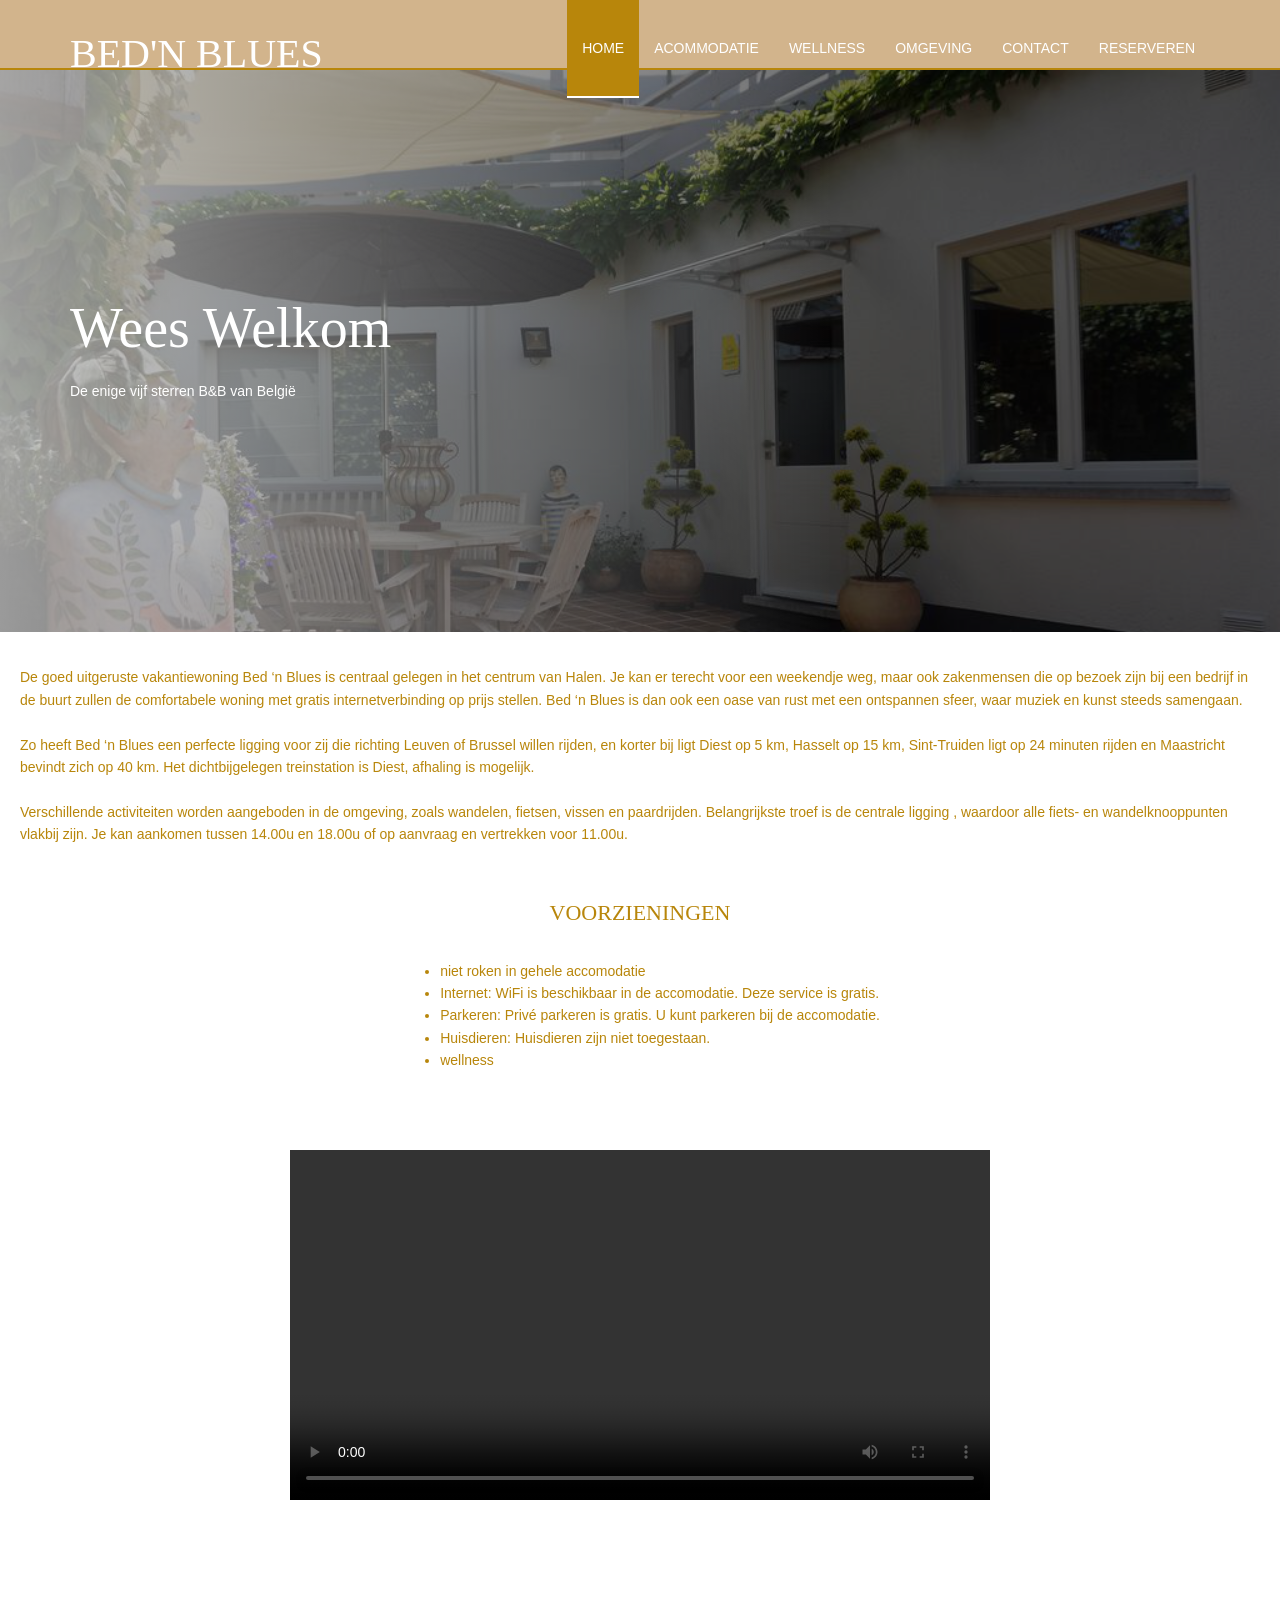
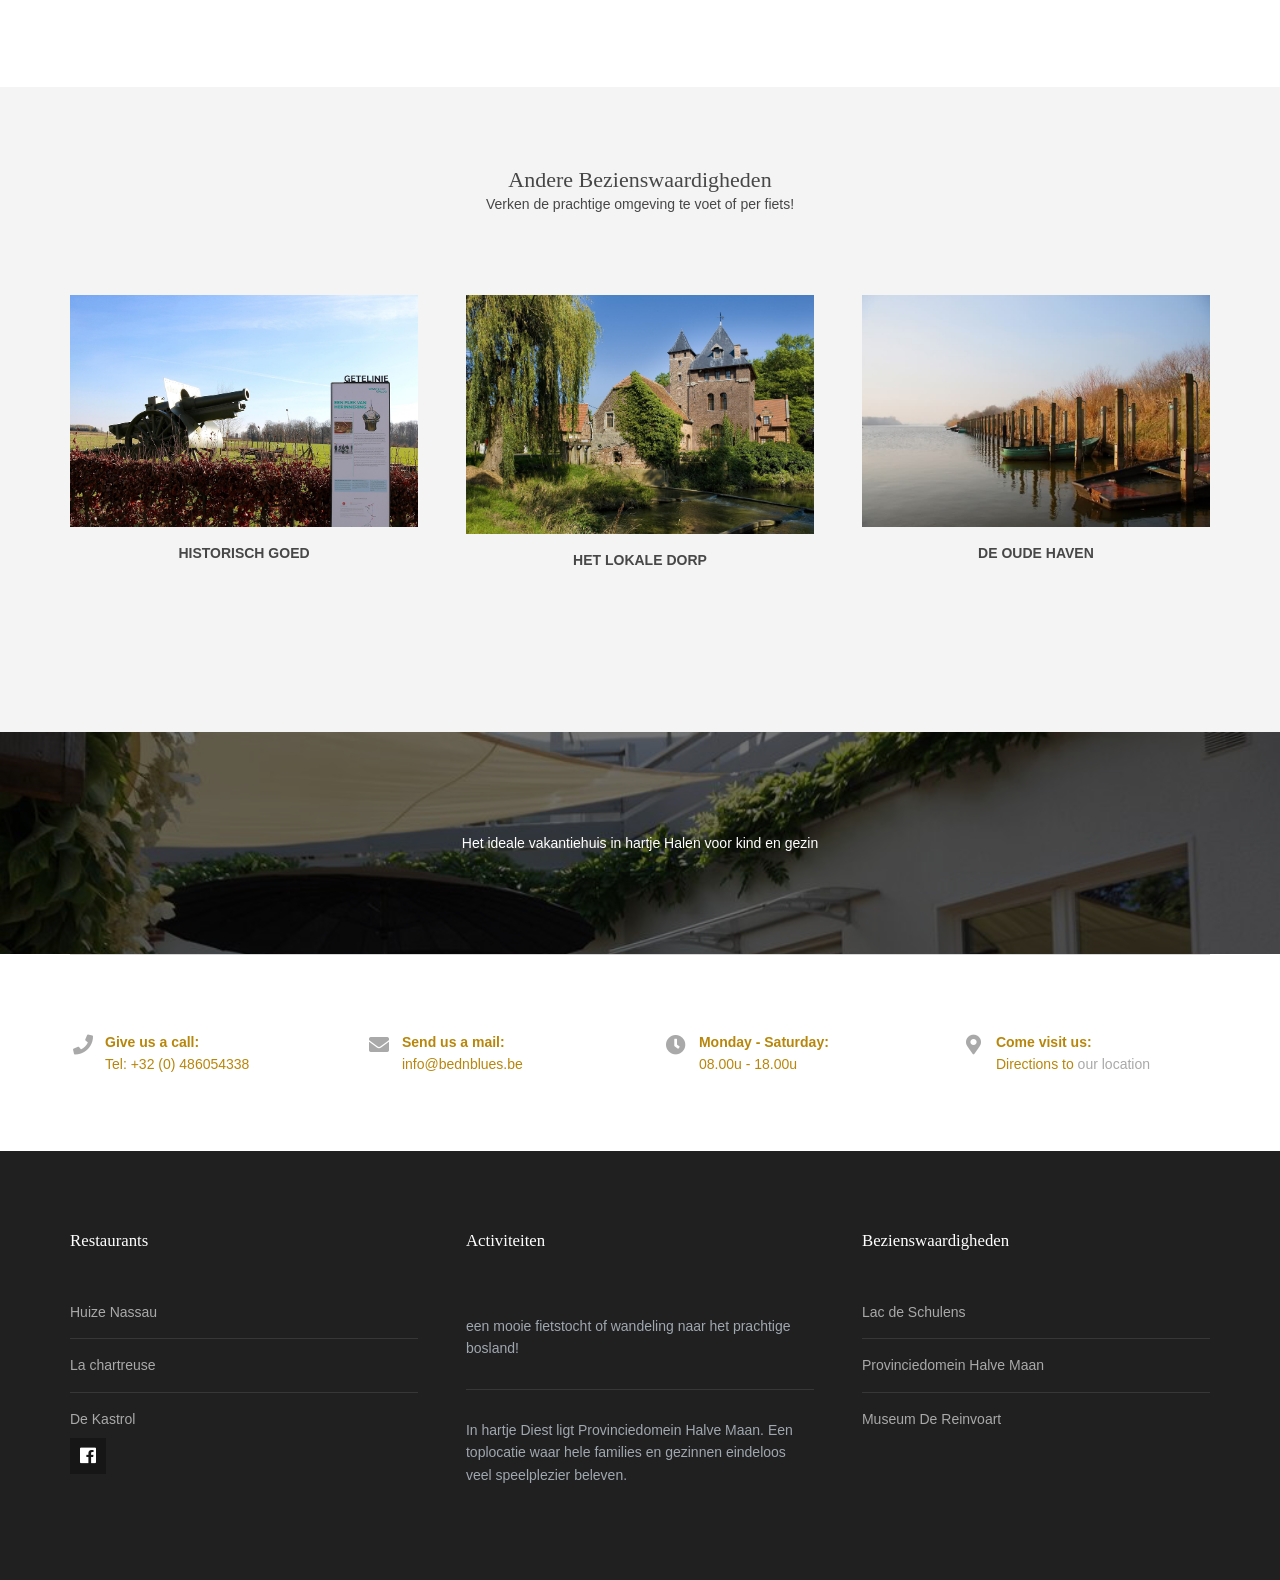
==== commit 8256590f: "Update" ====
--- a/index.html
+++ b/index.html
@@ -22,28 +22,29 @@
   <header id="header" class="hoc clear">
     <div id="logo" class="fl_left"> 
       <!-- ################################################################################################ -->
-      <h1><a href="index.html">Bed'N Blues</a></h1>
+      <h1 class="watermeloen"><a href="index.html">Bed'N Blues</a></h1>
       <!-- ################################################################################################ -->
     </div>
     <nav id="mainav" class="fl_right"> 
       <!-- ################################################################################################ -->
       <ul class="clear">
         <li class="active"><a href="index.html">Home</a></li>
-        <li><a  href="#">acommodatie</a>
+        <li><a  href="acommodatie.html">acommodatie</a>
        
         </li>
-        <li><a href="#">Wellness</a>
+        <li><a href="wellness.html">Wellness</a>
          
         </li>
-        <li><a href="#">omgeving</a></li>
-        <li><a href="#">contact</a></li>
-        <li><a href="#">reserveren</a></li>
+        <li><a href="omgeving.html">omgeving</a></li>
+        <li><a href="contact.html">contact</a></li>
+        <li><a href="reserveren.html">reserveren</a></li>
        
       </ul>
       <!-- ################################################################################################ -->
     </nav>
   </header>
 </div>
+
 <!-- ################################################################################################ -->
 <!-- ################################################################################################ -->
 <!-- ################################################################################################ -->
@@ -63,10 +64,7 @@
 </div>
 <div class="wrapper row3">
 
-<h2 class="center">
-  HOME
-</h2>
-  <p class="watermeloen">
+  <p class="koffiekoek">
     De goed uitgeruste vakantiewoning Bed ‘n Blues is centraal gelegen in het centrum van Halen. Je kan er terecht voor een weekendje weg, maar ook zakenmensen die op bezoek zijn bij een bedrijf in de buurt zullen de comfortabele woning met gratis internetverbinding op prijs stellen. Bed ‘n Blues is dan ook een oase van rust met een ontspannen sfeer, waar muziek en kunst steeds samengaan. 
     <br>
     <br>
@@ -79,54 +77,60 @@
 Verschillende activiteiten worden aangeboden in de omgeving, zoals wandelen, fietsen, vissen en paardrijden. Belangrijkste troef is de centrale ligging , waardoor alle fiets- en wandelknooppunten vlakbij zijn. Je kan aankomen tussen 14.00u en 18.00u of op aanvraag en vertrekken voor 11.00u. 
 
   </p>
-<h3s>
+<h3  class="center">
   VOORZIENINGEN
 </h3>
-<ul class="brownie">
+<div class="brownie">
+<ul>
   <li>
-    niet roken in gehele accomodatie blabla
-  </li>
+    niet roken in gehele accomodatie 
+  </li>
+  <li>
+    Internet: WiFi is beschikbaar in de accomodatie. Deze service is gratis.
+  </li>
+  <li> Parkeren: Privé parkeren is gratis. U kunt parkeren bij de accomodatie.
+
+  </li>
+  <li> Huisdieren: Huisdieren zijn niet toegestaan.
+
+  </li>
+<li> wellness
+  
+</li>
 </ul>
-</div>
-
-<!-- ################################################################################################ -->
-<!-- ################################################################################################ -->
-<!-- ################################################################################################ -->
-
-<!-- ################################################################################################ -->
-<!-- ################################################################################################ -->
-<!-- ################################################################################################ -->
-
-<!-- ################################################################################################ -->
-<!-- ################################################################################################ -->
-<!-- ################################################################################################ -->
+
+</div>
+<br>
+<br>
+<div class="center">
+<video width="700" controls>
+  <source src="filmpje-eindresultaat.mp4" type="video/mp4">
+</video>
+</div>
+</div>
+
+<!-- ################################################################################################ -->
+<!-- ################################################################################################ -->
+<!-- ################################################################################################ -->
+
+<!-- ################################################################################################ -->
+<!-- ################################################################################################ -->
+<!-- ################################################################################################ -->
+
+<!-- ################################################################################################ -->
+<!-- ################################################################################################ -->
+<!-- ################################################################################################ -->
+  
+
+
+</div>
+
 <div class="wrapper row3">
   <main class="hoc container clear"> 
     <!-- main body -->
     <!-- ################################################################################################ -->
-    <section id="introblocks">
-      <div class="sectiontitle">
-        <h6 class="heading">Aangeboden bij verblijf</h6>
-        <p>Tegen kleine compensatie</p>
-      </div>
-      <ul class="aanbod">
-        <li class=" first">
-        </li>
-        <li class="">
-          <article><a href="#"><i class="fas fa-thermometer-full"></i></a>
-            <h6 class="heading">Wellness</h6>
-            <p>Inclusief infrarood sauna, lig stoelen en een relax ruimte[&hellip;]</p>
-            <footer><a class="btn" href="#">Read More</a></footer>
-          </article>
-        </li>
-        <li class="">
-          <article><a href="#"><i class="fas fa-bicycle"></i></a>
-            <h6 class="heading">Fietsen</h6>
-            <p>Fermentum dui sit amet consequat felis arcu quis pede curabitur elit lacus consectetuer vel [&hellip;]</p>
-            <footer><a class="btn" href="#">Read More</a></footer>
-          </article>
-        </li>
-      </ul>
+    
+      
     </section>
     <!-- ################################################################################################ -->
     <!-- / main body -->
@@ -140,27 +144,27 @@
   <section id="latest" class="hoc container clear"> 
     <!-- ################################################################################################ -->
     <div class="sectiontitle">
-      <h6 class="heading">Vestibulum nec pharetra eu nisl</h6>
-      <p>Sed auctor purus vel aliquet dignissim lectus nunc semper lorem</p>
+      <h6 class="heading">Andere bezienswaardigheden</h6>
+      <p>Verken de prachtige omgeving te voet of per fiets!</p>
     </div>
     <ul class="nospace group">
       <li class="one_third">
-        <figure><a class="imgover" href="#"><img src="landscape.jpg" alt=""></a>
-          <figcaption>Porta facilisis</figcaption>
+        <figure><a><img src="landscape.jpg" alt=""></a>
+          <figcaption>Historisch goed</figcaption>
         </figure>
       </li>
       <li class="one_third">
-        <figure><a class="imgover" href="#"><img src="livingroom.jpg" alt=""></a>
-          <figcaption>Tellus lectus nec</figcaption>
+        <figure><a><img src="dorp.jpg" alt=""></a>
+          <figcaption>Het lokale dorp</figcaption>
         </figure>
       </li>
       <li class="one_third">
-        <figure><a class="imgover" href="#"><img src="fietspad.jpg" alt=""></a>
-          <figcaption>Pede suspendisse</figcaption>
+        <figure><a><img src="boothaven.jpg" alt=""></a>
+          <figcaption>De oude haven</figcaption>
         </figure>
       </li>
     </ul>
-    <footer class="block center"><a class="btn" href="#">Tortor molestie</a></footer>
+    
     <!-- ################################################################################################ -->
   </section>
 </div>
@@ -170,10 +174,8 @@
 <div class="wrapper bgded overlay" style="background-image:url('images/demo/backgrounds/01.png');">
   <div class="hoc container testimonial clear"> 
     <!-- ################################################################################################ -->
-    <article><img src="images/demo/100x100.png" alt="">
-      <blockquote>porta volutpat sit amet scelerisque sit amet leo morbi sem magna viverra quis sollicitudin quis consectetuer quis magna integer consectetuer tellus sed dui nullam.</blockquote>
-      <h6 class="heading font-x1">A. Doe</h6>
-      <em>justo massa adipiscing</em></article>
+   
+    <p class="center">Het ideale vakantiehuis in hartje Halen voor kind en gezin</p>
     <!-- ################################################################################################ -->
   </div>
 </div>
@@ -185,16 +187,16 @@
     <!-- ################################################################################################ -->
     <ul class="nospace clear">
       <li class="one_quarter first">
-        <div class="block clear"><a href="#"><i class="fas fa-phone"></i></a> <span><strong>Give us a call:</strong> +00 (123) 456 7890</span></div>
+        <div class="block clear"><a href="#"><i class="fas fa-phone"></i></a> <span><strong>Give us a call:</strong> Tel: +32 (0) 486054338</span></div>
       </li>
       <li class="one_quarter">
-        <div class="block clear"><a href="#"><i class="fas fa-envelope"></i></a> <span><strong>Send us a mail:</strong> support@domain.com</span></div>
+        <div class="block clear"><a href="#"><i class="fas fa-envelope"></i></a> <span><strong>Send us a mail:</strong> info@bednblues.be</span></div>
       </li>
       <li class="one_quarter">
-        <div class="block clear"><a href="#"><i class="fas fa-clock"></i></a> <span><strong> Monday - Saturday:</strong> 08.00am - 18.00pm</span></div>
+        <div class="block clear"><a href="#"><i class="fas fa-clock"></i></a> <span><strong> Monday - Saturday:</strong> 08.00u - 18.00u</span></div>
       </li>
       <li class="one_quarter">
-        <div class="block clear"><a href="#"><i class="fas fa-map-marker-alt"></i></a> <span><strong>Come visit us:</strong> Directions to <a href="#">our location</a></span></div>
+        <div class="block clear"><a href="#"><i class="fas fa-map-marker-alt"></i></a> <span><strong>Come visit us:</strong> Directions to <a href="contact.html">our location</a></span></div>
       </li>
     </ul>
     <!-- ################################################################################################ -->
@@ -206,71 +208,50 @@
 <div class="wrapper row4">
   <footer id="footer" class="hoc clear"> 
     <!-- ################################################################################################ -->
-    <div class="one_quarter first">
-      <h6 class="heading">A convallis ultricies</h6>
-      <p>Luctus et dolor nulla facilisi fusce sit amet magna non odio molestie egestas nullam id odio.</p>
-      <p class="btmspace-30">Quis risus placerat aliquam nunc nec nunc morbi vel nisi sit amet orci adipiscing pharetra [<a href="#"><i class="fas fa-arrow-right"></i></a>]</p>
+    <div class="one_third first">
+      <h6 class="heading">Restaurants</h6>
+      <ul class="nospace linklist">
+        <li><a href="https://www.huizenassau.com/">Huize Nassau</a></a></li>
+        <li><a href="https://www.restaurant-la-chartreuse.be/">La chartreuse</a></a></li>
+        <li><a href="https://dekastrol.be/">De Kastrol</a></a></li>
+      </ul>
+
       <ul class="faico clear">
-        <li><a class="faicon-facebook" href="#"><i class="fab fa-facebook"></i></a></li>
-        <li><a class="faicon-google-plus" href="#"><i class="fab fa-google-plus-g"></i></a></li>
-        <li><a class="faicon-linkedin" href="#"><i class="fab fa-linkedin"></i></a></li>
-        <li><a class="faicon-twitter" href="#"><i class="fab fa-twitter"></i></a></li>
-        <li><a class="faicon-vk" href="#"><i class="fab fa-vk"></i></a></li>
-      </ul>
-    </div>
-    <div class="one_quarter">
-      <h6 class="heading">Mauris lorem curabitur</h6>
+        <li><a class="faicon-facebook" href="https://www.facebook.com/bednblues"><i class="fab fa-facebook"></i></a></li>
+     
+      </ul>
+    </div>
+    <div class="one_third">
+      <h6 class="heading">Activiteiten</h6>
       <ul class="nospace linklist">
         <li>
           <article>
-            <p class="nospace btmspace-10"><a href="#">Semper lacus id nibh etiam iaculis viverra pede proin laoreet dolor ut nunc&hellip;</a></p>
-            <time class="block font-xs" datetime="2045-04-06">Friday, 6<sup>th</sup> April 2045</time>
+            <p>een mooie fietstocht of wandeling naar het prachtige bosland!</p>
           </article>
         </li>
         <li>
           <article>
-            <p class="nospace btmspace-10"><a href="#">Donec turpis aliquam sapien est sodales id elementum at molestie in felis class&hellip;</a></p>
-            <time class="block font-xs" datetime="2045-04-05">Thursday, 5<sup>th</sup> April 2045</time>
+            <p>In hartje Diest ligt Provinciedomein Halve Maan. Een toplocatie waar hele families en gezinnen eindeloos veel speelplezier beleven.</a></p>
           </article>
         </li>
       </ul>
     </div>
-    <div class="one_quarter">
-      <h6 class="heading">Eget mauris egestas</h6>
+    <div class="one_third">
+      <h6 class="heading">Bezienswaardigheden</h6>
       <ul class="nospace linklist">
-        <li><a href="#">Aptent taciti sociosqu ad</a></li>
-        <li><a href="#">Litora torquent per conubia</a></li>
-        <li><a href="#">Nostra per inceptos himenaeos</a></li>
-        <li><a href="#">Nam semper ipsum et purus</a></li>
-        <li><a href="#">Suspendisse sed quam aliquam</a></li>
-      </ul>
-    </div>
-    <div class="one_quarter">
-      <h6 class="heading">Volutpat quisque mauris</h6>
-      <p class="nospace btmspace-15">Viverra etiam dictum euismod lectus vestibulum tincidunt erat vel molestie.</p>
-      <form method="post" action="#">
-        <fieldset>
-          <legend>Newsletter:</legend>
-          <input class="btmspace-15" type="text" value="" placeholder="Name">
-          <input class="btmspace-15" type="text" value="" placeholder="Email">
-          <button type="submit" value="submit">Submit</button>
-        </fieldset>
-      </form>
-    </div>
+        <li><a href="lac-de-shulens.html">Lac de Schulens</a></li>
+        <li><a href="provincie-domein.html">Provinciedomein Halve Maan</a></li>
+        <li><a href="museum.html">Museum De Reinvoart</a></li>
+      </ul>
+    </div>
+    
     <!-- ################################################################################################ -->
   </footer>
 </div>
 <!-- ################################################################################################ -->
 <!-- ################################################################################################ -->
 <!-- ################################################################################################ -->
-<div class="wrapper row5">
-  <div id="copyright" class="hoc clear"> 
-    <!-- ################################################################################################ -->
-    <p class="fl_left">Copyright &copy; 2018 - All Rights Reserved - <a href="#">Domain Name</a></p>
-    <p class="fl_right">Template by <a target="_blank" href="https://www.os-templates.com/" title="Free Website Templates">OS Templates</a></p>
-    <!-- ################################################################################################ -->
-  </div>
-</div>
+
 <!-- ################################################################################################ -->
 <!-- ################################################################################################ -->
 <!-- ################################################################################################ -->
--- a/layout/styles/layout.css
+++ b/layout/styles/layout.css
@@ -534,17 +534,86 @@
 
   .aanbod{ justify-content: space-between; 
 list-style: none;
+padding: 20px; 
 }
 
 .center {
+	justify-content: center;
 	margin: auto;
-    text-decoration: underline;
+	padding: 20px;
   }
 
   .watermeloen {
-	  padding: 50px;
+	  font-size: large;
   }
 
   .brownie {
-	  justify-content: center;
-  }+    justify-content: center;
+    display: flex;
+}
+input {
+	width: 400px;
+	height: 30px;
+}
+
+textarea {
+	width: 400px;
+	height: 100px;
+}
+
+button {
+	font-size: large;
+}
+
+.koffiekoek {
+	padding: 20px;
+    display: flex;}
+
+iframe {
+	float: left; 
+}
+
+.donut {
+	font-size: large;
+}
+
+.flex-container {
+	display: flex;
+	justify-content: space-around;
+
+}
+
+.geel {
+	justify-content: center;
+
+}
+
+.tuna {
+	width: 60%;
+	margin: auto;
+	text-align: center;
+	padding: 200px;
+    flex-direction: column;
+}
+
+.tattoo {
+	margin: auto;
+	text-align: center;
+	padding: 40px;
+	flex-direction: column;
+	width: 60%;
+}
+
+.float-left {
+	float: left;
+	padding: 20px;
+}
+
+.melk {
+	width: 60%;
+	margin: auto;
+	text-align: center;
+	padding: 20px;
+    flex-direction: column;
+
+}
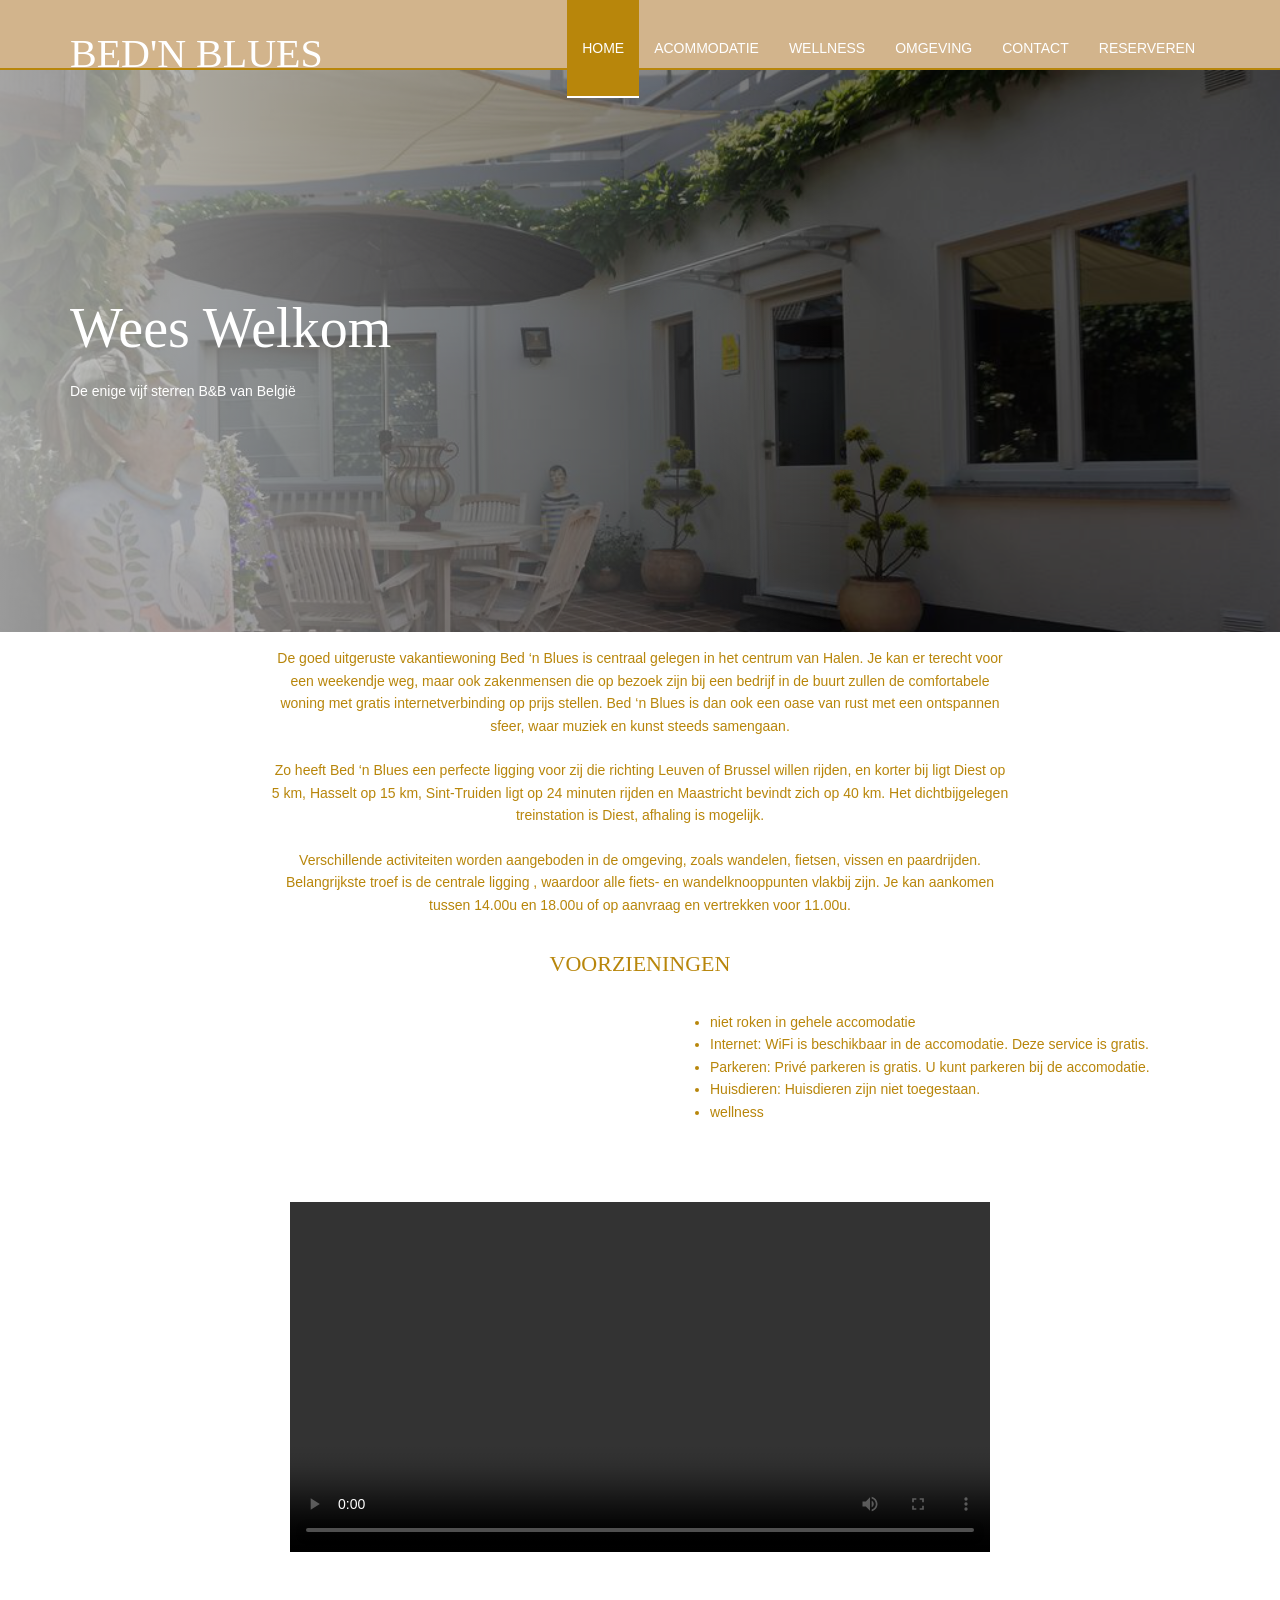
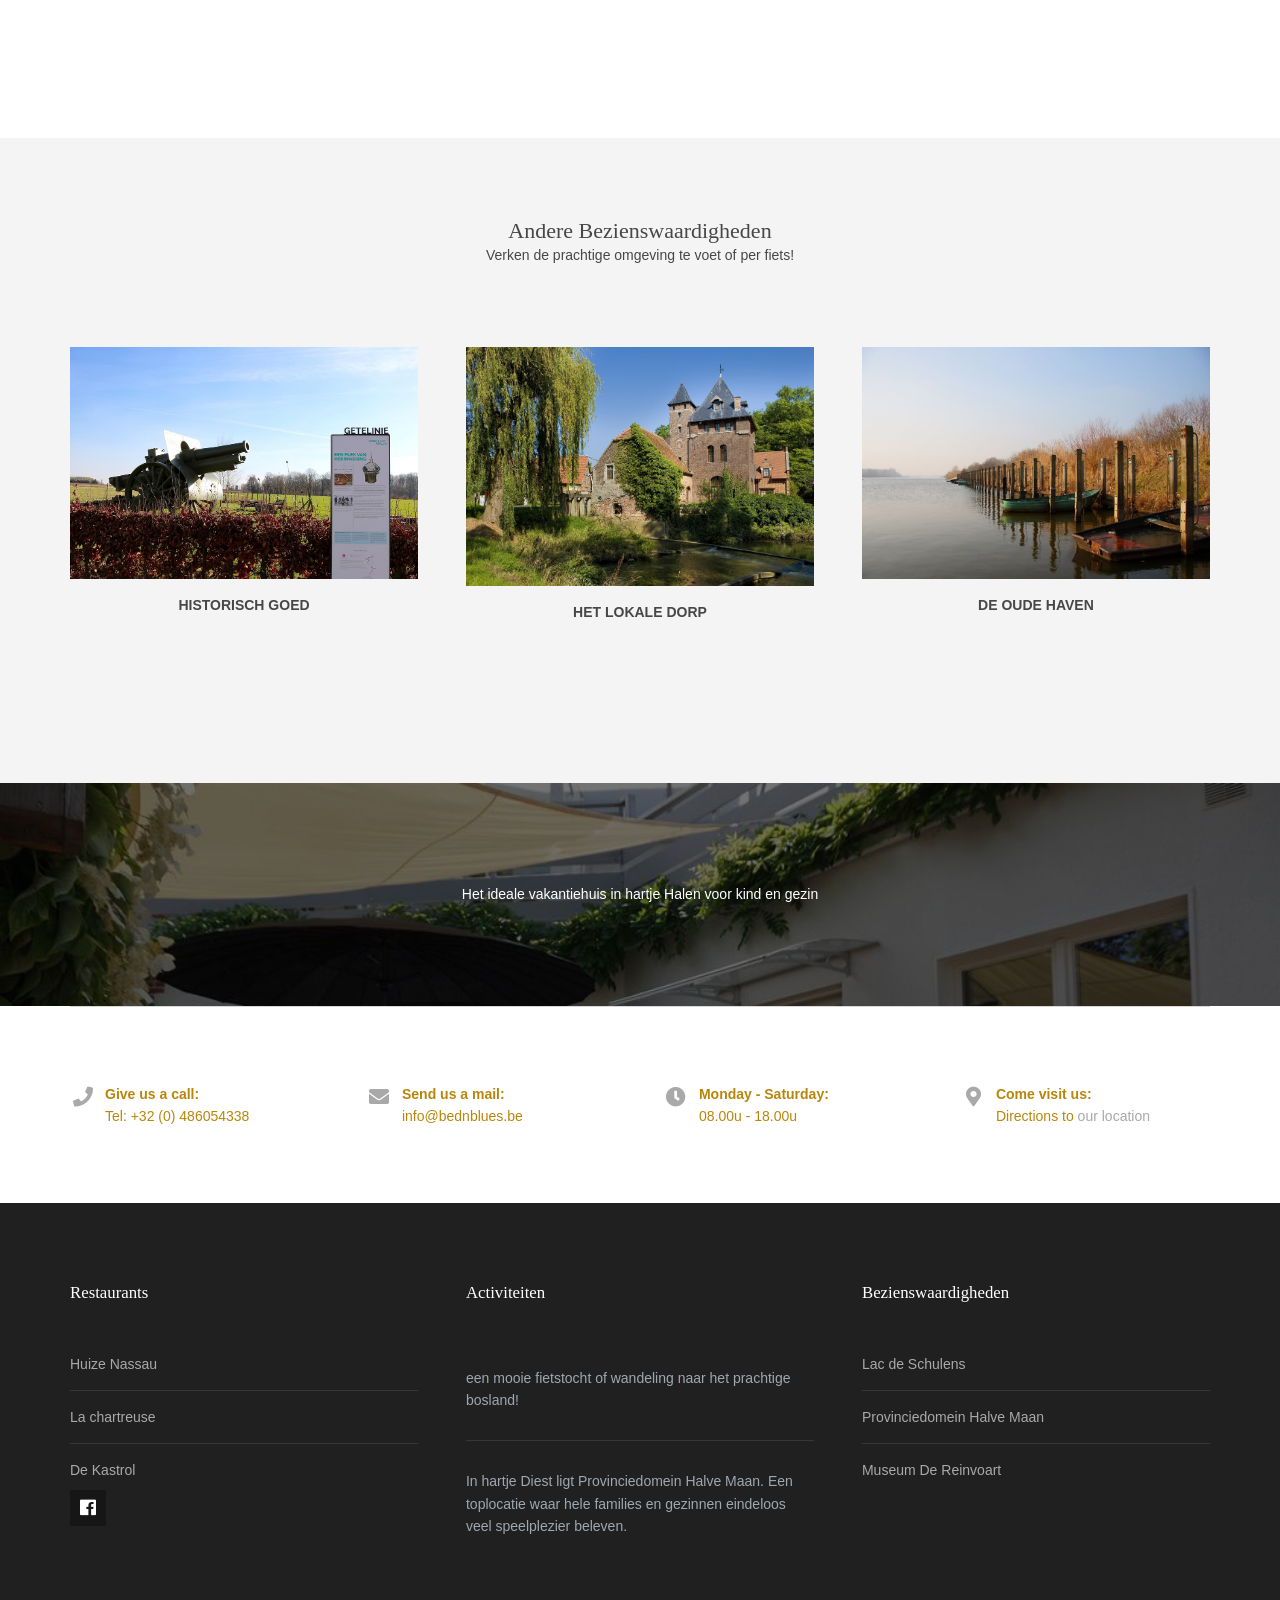
==== commit 588de490: "example 4" ====
--- a/index.html
+++ b/index.html
@@ -64,7 +64,7 @@
 </div>
 <div class="wrapper row3">
 
-  <p class="koffiekoek">
+  <p class="melk">
     De goed uitgeruste vakantiewoning Bed ‘n Blues is centraal gelegen in het centrum van Halen. Je kan er terecht voor een weekendje weg, maar ook zakenmensen die op bezoek zijn bij een bedrijf in de buurt zullen de comfortabele woning met gratis internetverbinding op prijs stellen. Bed ‘n Blues is dan ook een oase van rust met een ontspannen sfeer, waar muziek en kunst steeds samengaan. 
     <br>
     <br>
@@ -81,7 +81,7 @@
   VOORZIENINGEN
 </h3>
 <div class="brownie">
-<ul>
+<ul class="brownie">
   <li>
     niet roken in gehele accomodatie 
   </li>
--- a/layout/styles/layout.css
+++ b/layout/styles/layout.css
@@ -549,7 +549,9 @@
 
   .brownie {
     justify-content: center;
-    display: flex;
+   flex: auto;
+   text-align:left;
+   padding-left: 355px;
 }
 input {
 	width: 400px;
@@ -613,7 +615,8 @@
 	width: 60%;
 	margin: auto;
 	text-align: center;
-	padding: 20px;
+	padding: 15px;
     flex-direction: column;
-
-}
+    justify-content: center;
+    flex: auto;
+}
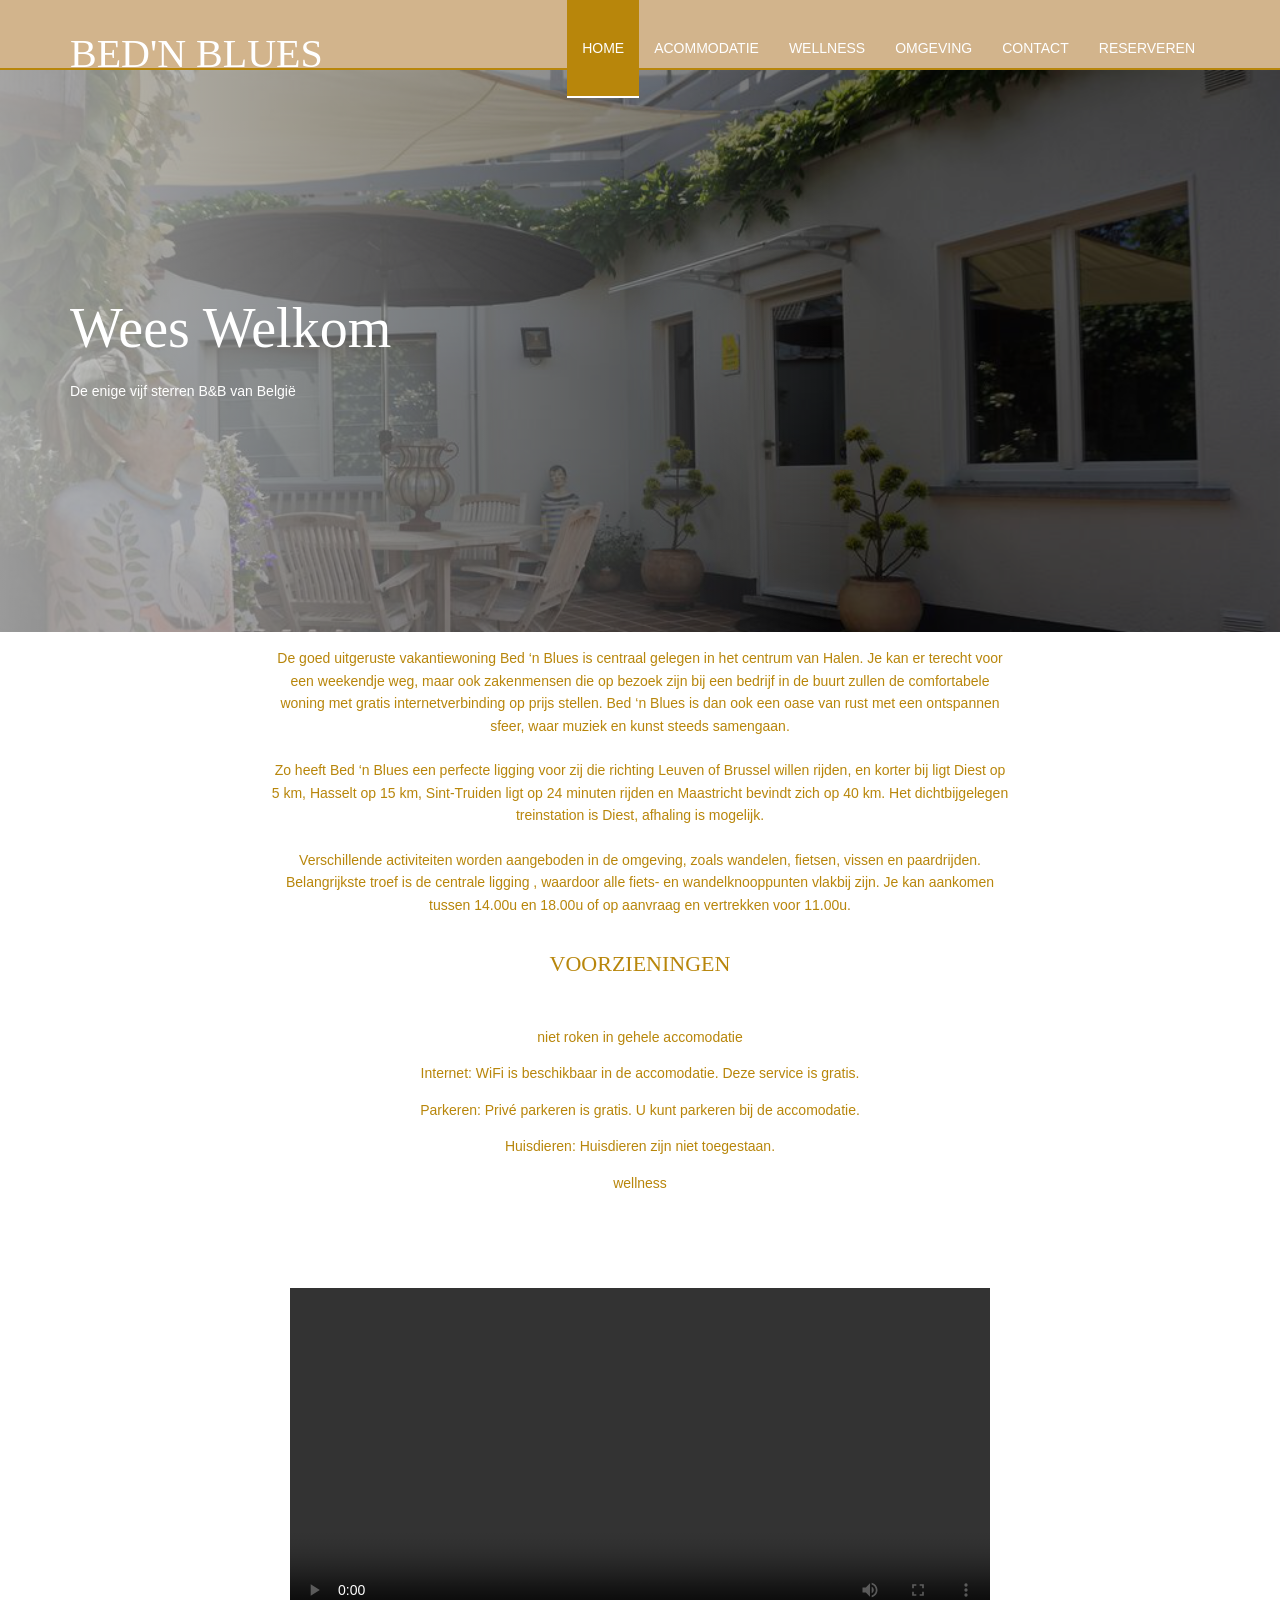
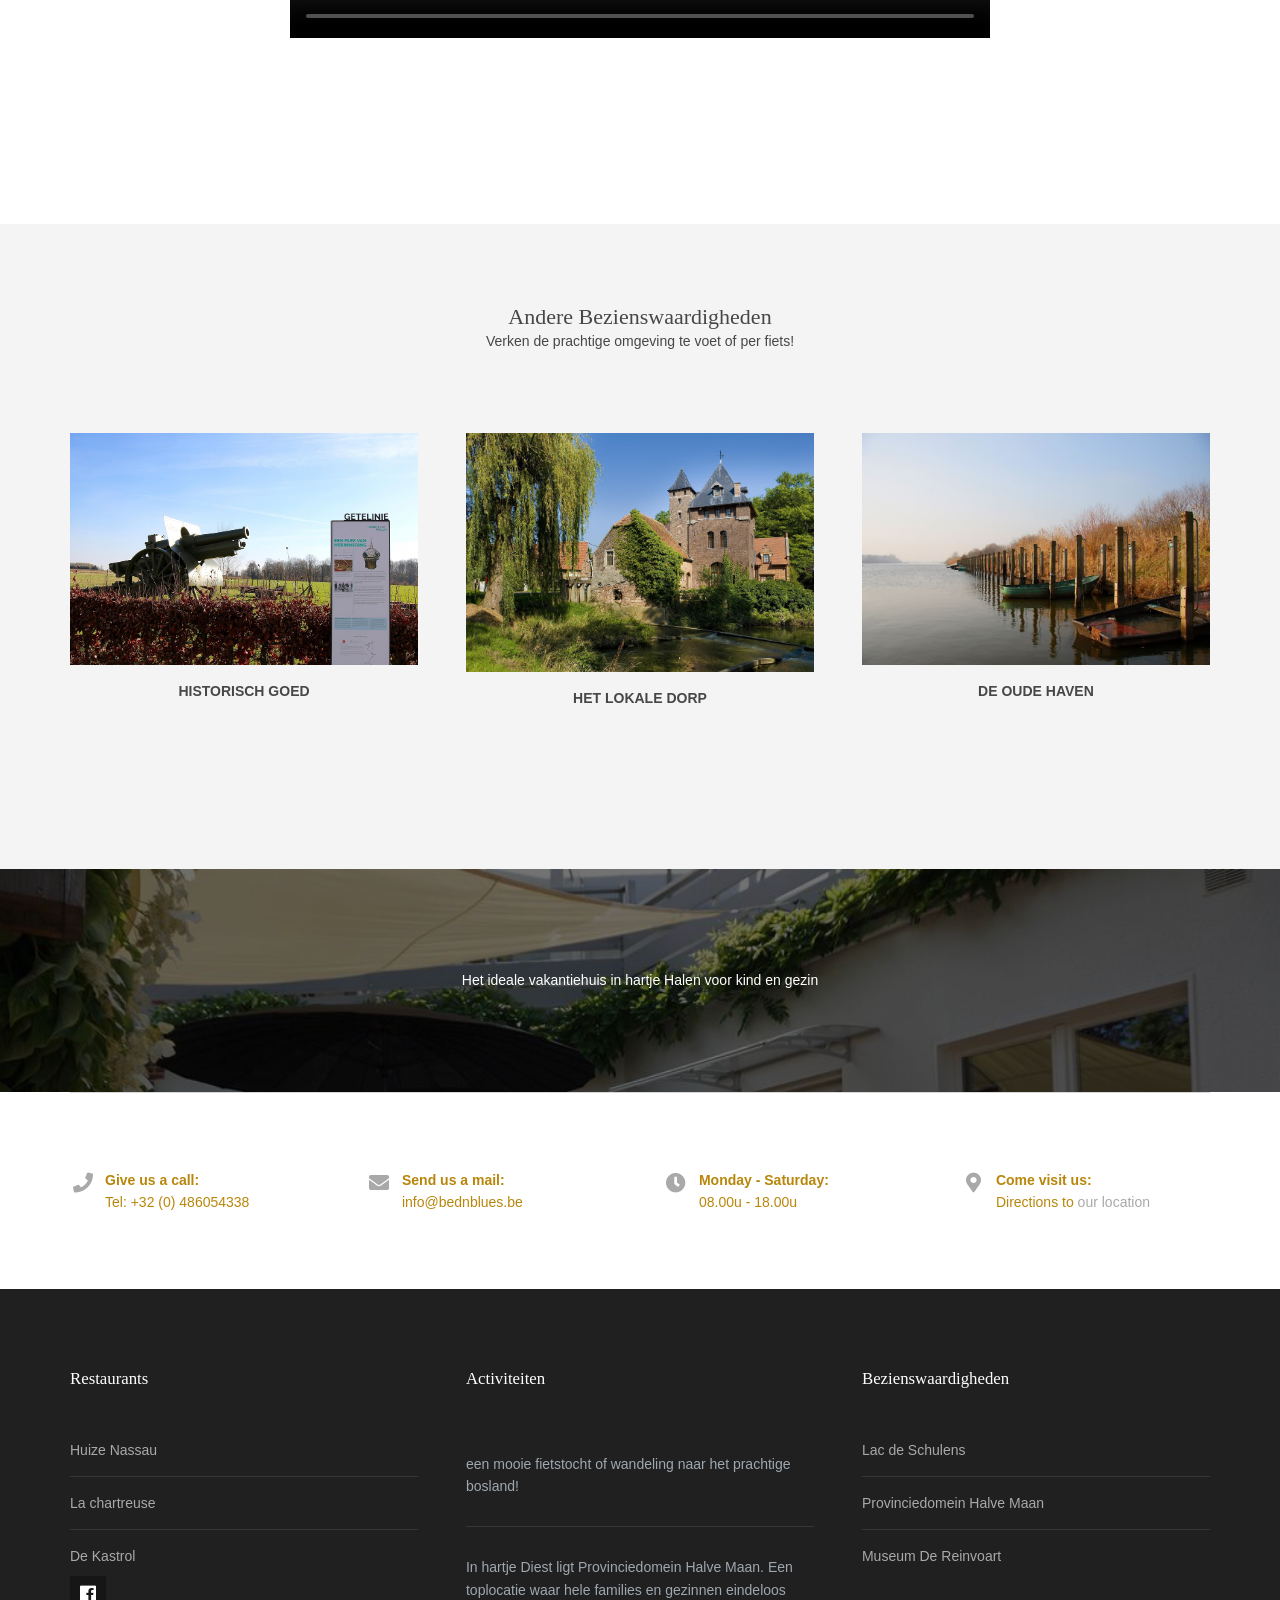
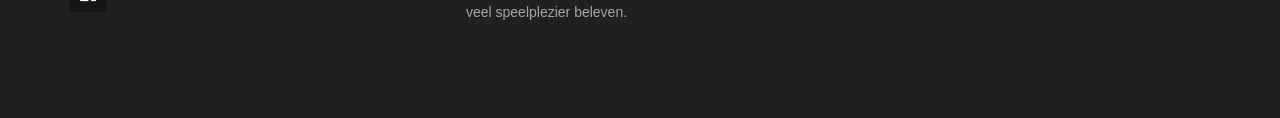
==== commit 79067150: "test site" ====
--- a/index.html
+++ b/index.html
@@ -11,6 +11,7 @@
 <!-- To declare your language - read more here: https://www.w3.org/International/questions/qa-html-language-declarations -->
 <head>
 <title>Bed'N Blues</title>
+<link rel="shortcut icon" type="image/x-icon" href="favicon.ico" />
 <meta charset="utf-8">
 <meta name="viewport" content="width=device-width, initial-scale=1.0, maximum-scale=1.0, user-scalable=no">
 <link href="layout/styles/layout.css" rel="stylesheet" type="text/css" media="all">
@@ -80,24 +81,22 @@
 <h3  class="center">
   VOORZIENINGEN
 </h3>
-<div class="brownie">
-<ul class="brownie">
-  <li>
+<div class="melk">
+  <p>
     niet roken in gehele accomodatie 
-  </li>
-  <li>
+  </p>
+  <p>
     Internet: WiFi is beschikbaar in de accomodatie. Deze service is gratis.
-  </li>
-  <li> Parkeren: Privé parkeren is gratis. U kunt parkeren bij de accomodatie.
-
-  </li>
-  <li> Huisdieren: Huisdieren zijn niet toegestaan.
-
-  </li>
-<li> wellness
-  
-</li>
-</ul>
+  </p>
+  <p> Parkeren: Privé parkeren is gratis. U kunt parkeren bij de accomodatie.
+
+  </p>
+  <p> Huisdieren: Huisdieren zijn niet toegestaan.
+
+  </p>
+<p> wellness
+  
+</p>
 
 </div>
 <br>
--- a/layout/styles/layout.css
+++ b/layout/styles/layout.css
@@ -620,3 +620,4 @@
     justify-content: center;
     flex: auto;
 }
+
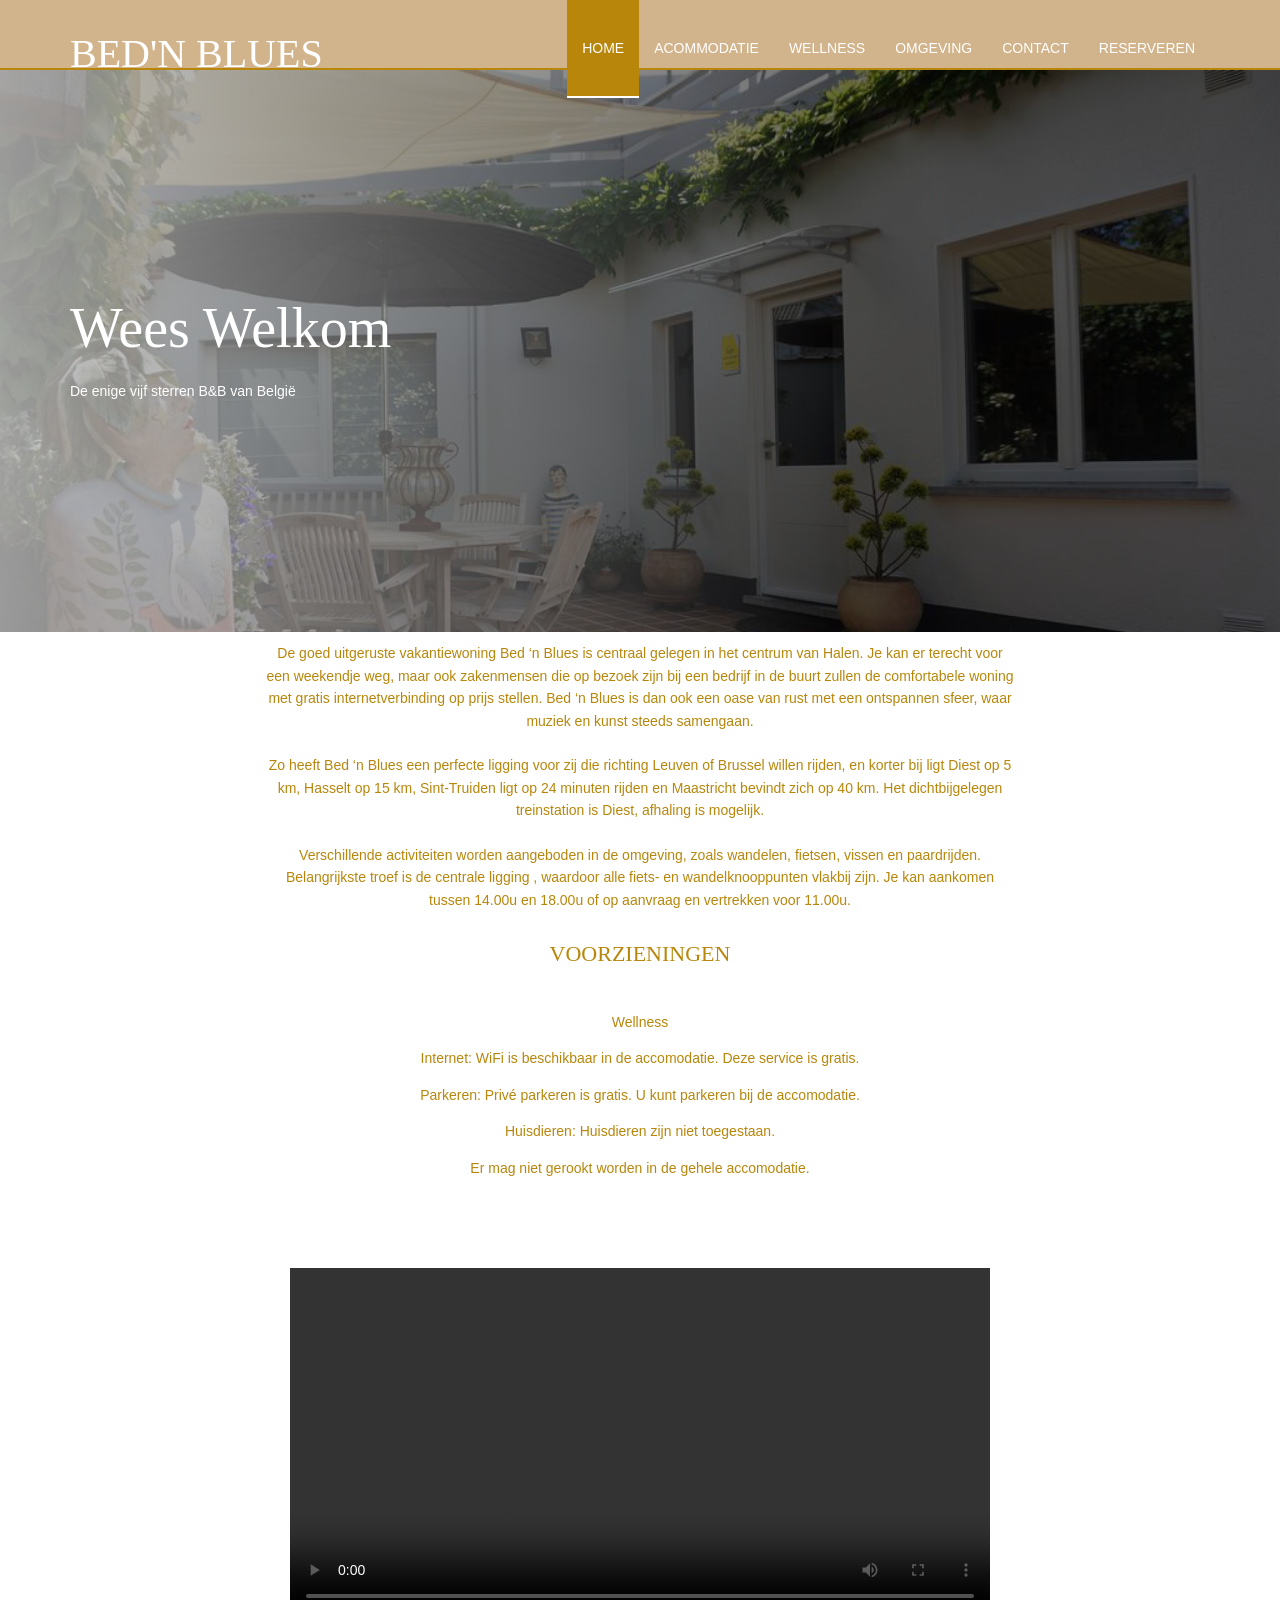
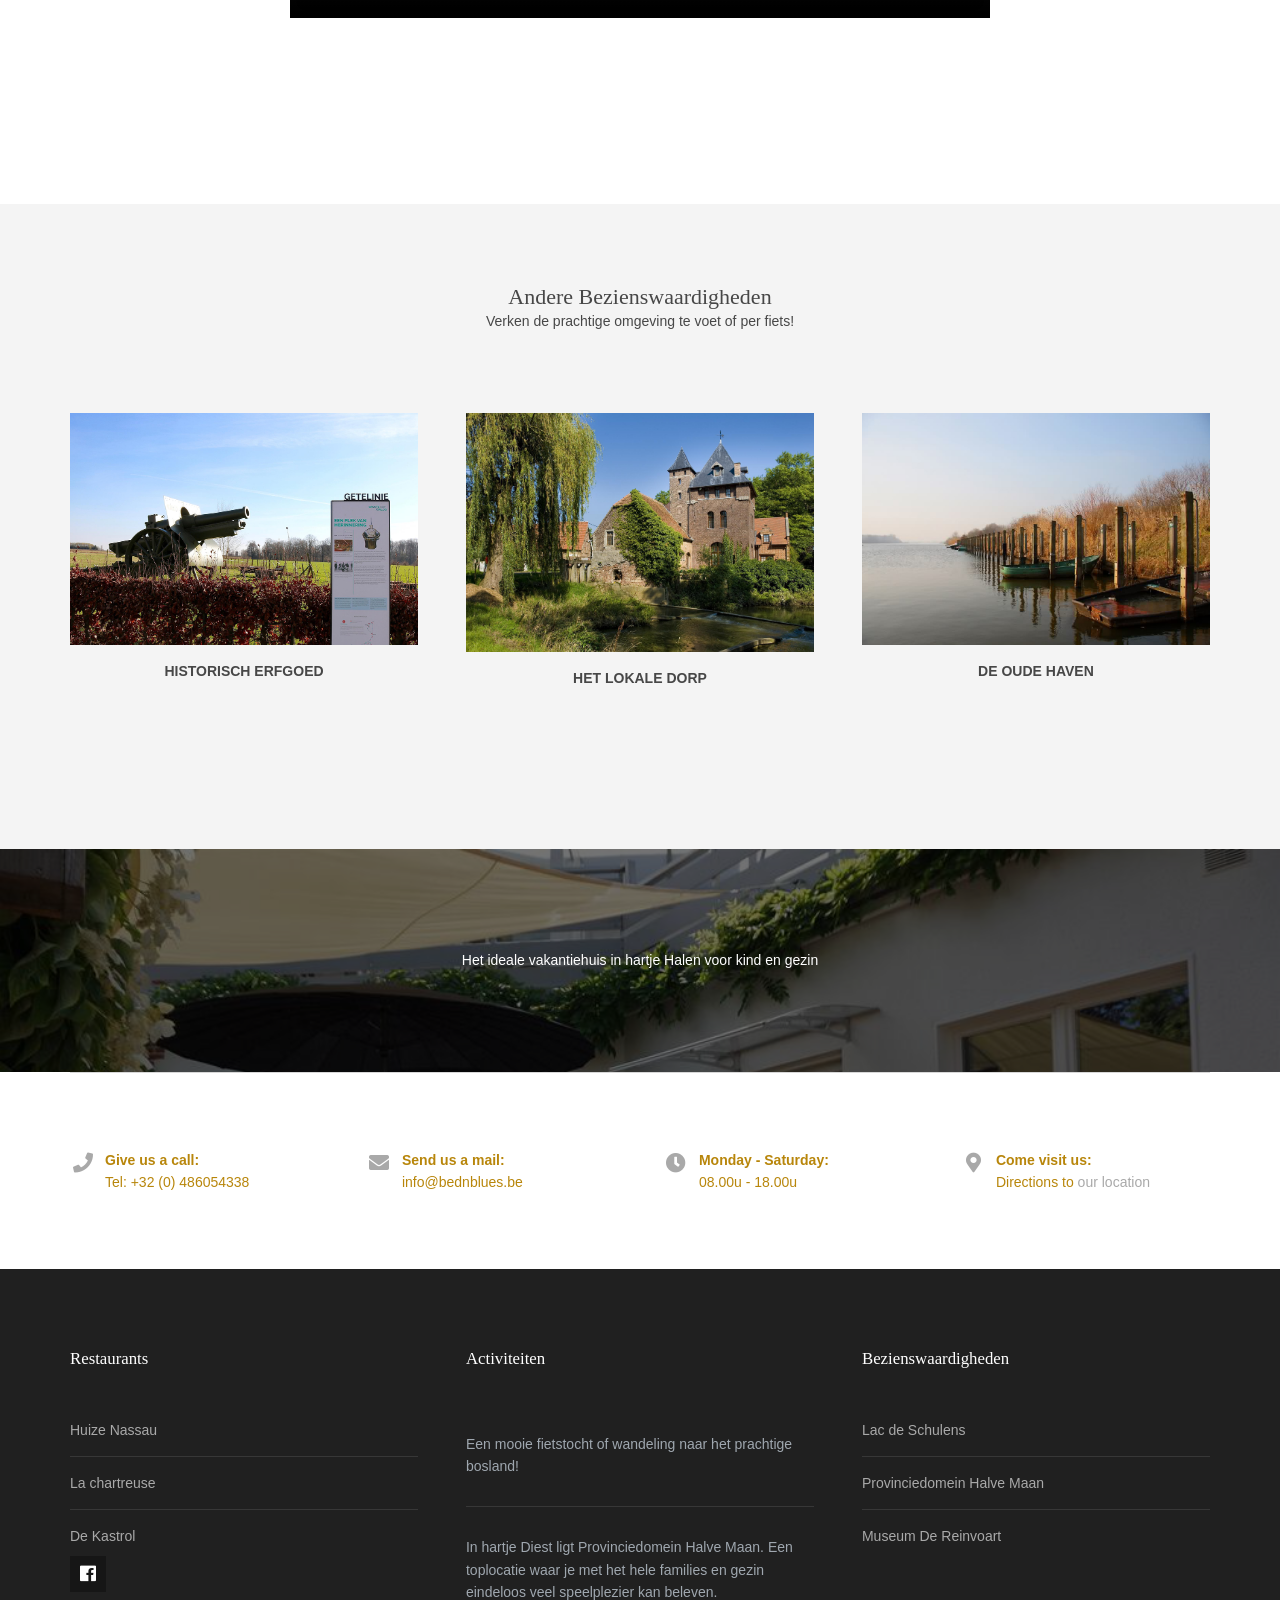
==== commit 3dba8ba7: "correctie schrijffouten" ====
--- a/index.html
+++ b/index.html
@@ -83,7 +83,7 @@
 </h3>
 <div class="melk">
   <p>
-    niet roken in gehele accomodatie 
+  Wellness
   </p>
   <p>
     Internet: WiFi is beschikbaar in de accomodatie. Deze service is gratis.
@@ -94,8 +94,8 @@
   <p> Huisdieren: Huisdieren zijn niet toegestaan.
 
   </p>
-<p> wellness
-  
+<p> 
+  Er mag niet gerookt worden in de gehele accomodatie.
 </p>
 
 </div>
@@ -149,7 +149,7 @@
     <ul class="nospace group">
       <li class="one_third">
         <figure><a><img src="landscape.jpg" alt=""></a>
-          <figcaption>Historisch goed</figcaption>
+          <figcaption>Historisch erfgoed</figcaption>
         </figure>
       </li>
       <li class="one_third">
@@ -225,12 +225,12 @@
       <ul class="nospace linklist">
         <li>
           <article>
-            <p>een mooie fietstocht of wandeling naar het prachtige bosland!</p>
+            <p>Een mooie fietstocht of wandeling naar het prachtige bosland!</p>
           </article>
         </li>
         <li>
           <article>
-            <p>In hartje Diest ligt Provinciedomein Halve Maan. Een toplocatie waar hele families en gezinnen eindeloos veel speelplezier beleven.</a></p>
+            <p>In hartje Diest ligt Provinciedomein Halve Maan. Een toplocatie waar je met het hele families en gezin eindeloos veel speelplezier kan beleven.</a></p>
           </article>
         </li>
       </ul>
--- a/layout/styles/layout.css
+++ b/layout/styles/layout.css
@@ -615,9 +615,14 @@
 	width: 60%;
 	margin: auto;
 	text-align: center;
-	padding: 15px;
+	padding: 10px;
     flex-direction: column;
     justify-content: center;
     flex: auto;
 }
-
+@media only screen and (max-width: 600px) {
+	.tuna{
+  text-align: left;
+  }
+  }
+  
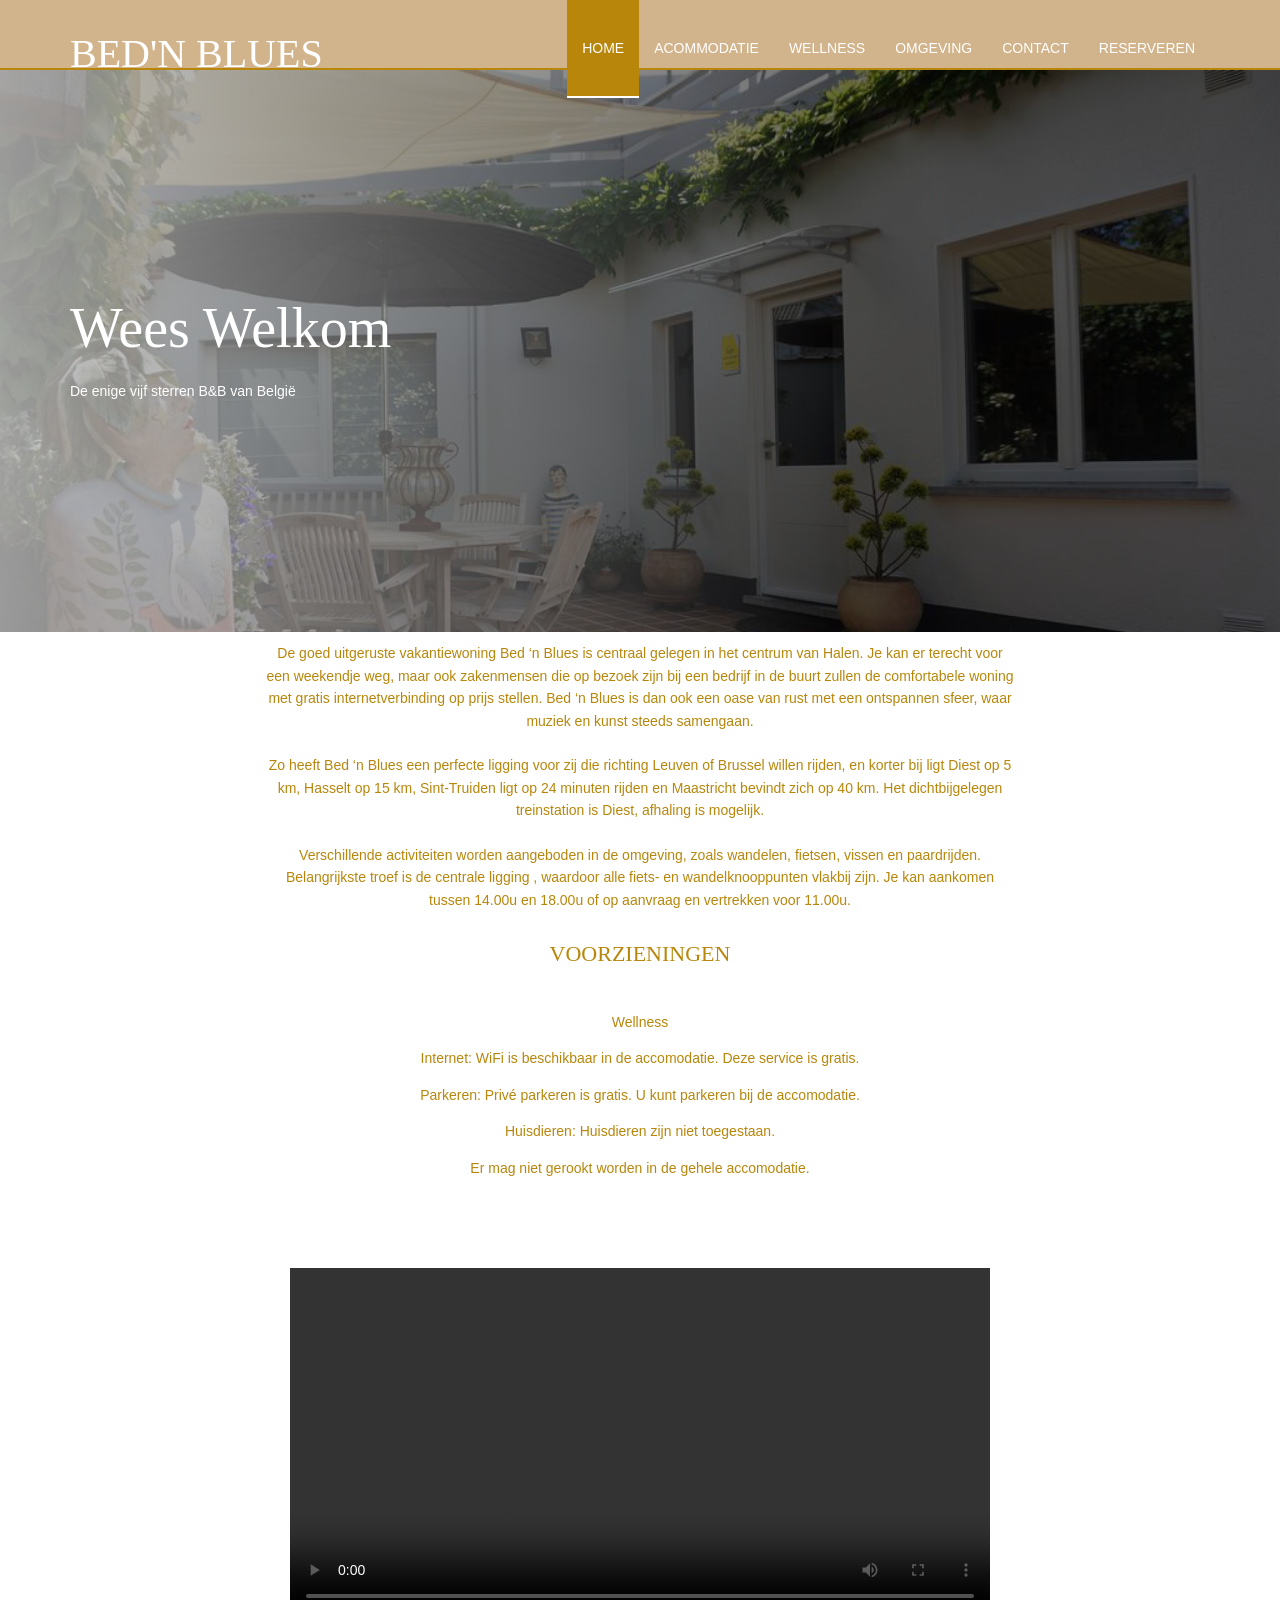
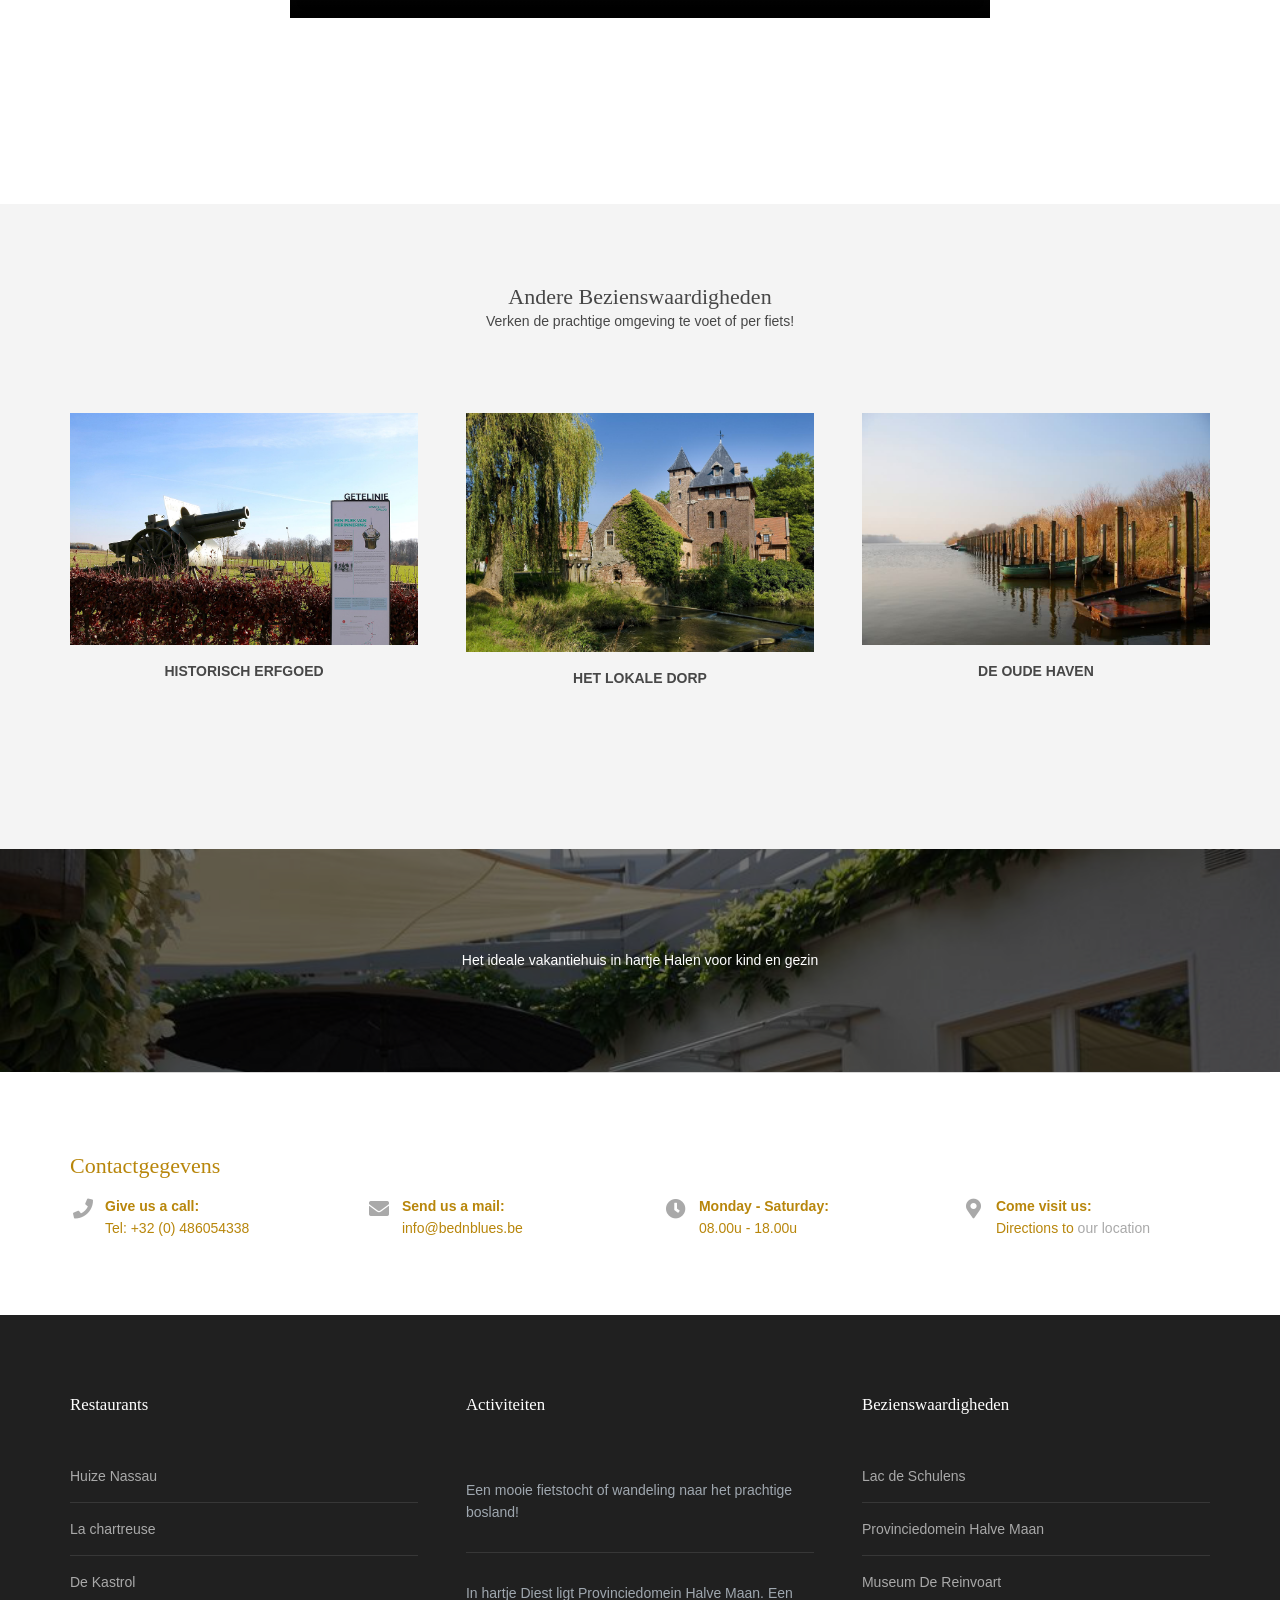
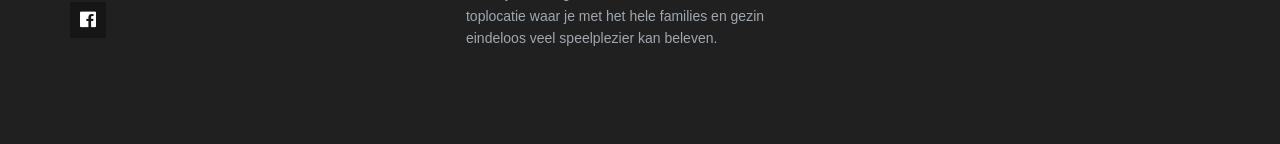
==== commit 8c13b9f1: "paginas gevalideerd" ====
--- a/index.html
+++ b/index.html
@@ -7,13 +7,13 @@
 Licence: Free to use under our free template licence terms
 Licence URI: https://www.os-templates.com/template-terms
 -->
-<html lang="">
+<html lang="nl">
 <!-- To declare your language - read more here: https://www.w3.org/International/questions/qa-html-language-declarations -->
 <head>
 <title>Bed'N Blues</title>
 <link rel="shortcut icon" type="image/x-icon" href="favicon.ico" />
 <meta charset="utf-8">
-<meta name="viewport" content="width=device-width, initial-scale=1.0, maximum-scale=1.0, user-scalable=no">
+<meta name="viewport" content="width=device-width, initial-scale=1.0">
 <link href="layout/styles/layout.css" rel="stylesheet" type="text/css" media="all">
 </head>
 <body id="top">
@@ -122,7 +122,6 @@
   
 
 
-</div>
 
 <div class="wrapper row3">
   <main class="hoc container clear"> 
@@ -130,7 +129,6 @@
     <!-- ################################################################################################ -->
     
       
-    </section>
     <!-- ################################################################################################ -->
     <!-- / main body -->
     <div class="clear"></div>
@@ -183,6 +181,7 @@
 <!-- ################################################################################################ -->
 <div class="wrapper row3">
   <section id="cta" class="hoc container clear"> 
+	  <h2>Contactgegevens</h2>
     <!-- ################################################################################################ -->
     <ul class="nospace clear">
       <li class="one_quarter first">
@@ -210,9 +209,9 @@
     <div class="one_third first">
       <h6 class="heading">Restaurants</h6>
       <ul class="nospace linklist">
-        <li><a href="https://www.huizenassau.com/">Huize Nassau</a></a></li>
-        <li><a href="https://www.restaurant-la-chartreuse.be/">La chartreuse</a></a></li>
-        <li><a href="https://dekastrol.be/">De Kastrol</a></a></li>
+        <li><a href="https://www.huizenassau.com/">Huize Nassau</a></li>
+        <li><a href="https://www.restaurant-la-chartreuse.be/">La chartreuse</a></li>
+        <li><a href="https://dekastrol.be/">De Kastrol</a></li>
       </ul>
 
       <ul class="faico clear">
@@ -221,19 +220,19 @@
       </ul>
     </div>
     <div class="one_third">
-      <h6 class="heading">Activiteiten</h6>
+      
+          <article>
+			  <h6 class="heading">Activiteiten</h6>
       <ul class="nospace linklist">
         <li>
-          <article>
             <p>Een mooie fietstocht of wandeling naar het prachtige bosland!</p>
-          </article>
         </li>
         <li>
-          <article>
-            <p>In hartje Diest ligt Provinciedomein Halve Maan. Een toplocatie waar je met het hele families en gezin eindeloos veel speelplezier kan beleven.</a></p>
+            <p>In hartje Diest ligt Provinciedomein Halve Maan. Een toplocatie waar je met het hele families en gezin eindeloos veel speelplezier kan beleven.</p>
+			          </li>
+      </ul>
           </article>
-        </li>
-      </ul>
+
     </div>
     <div class="one_third">
       <h6 class="heading">Bezienswaardigheden</h6>
